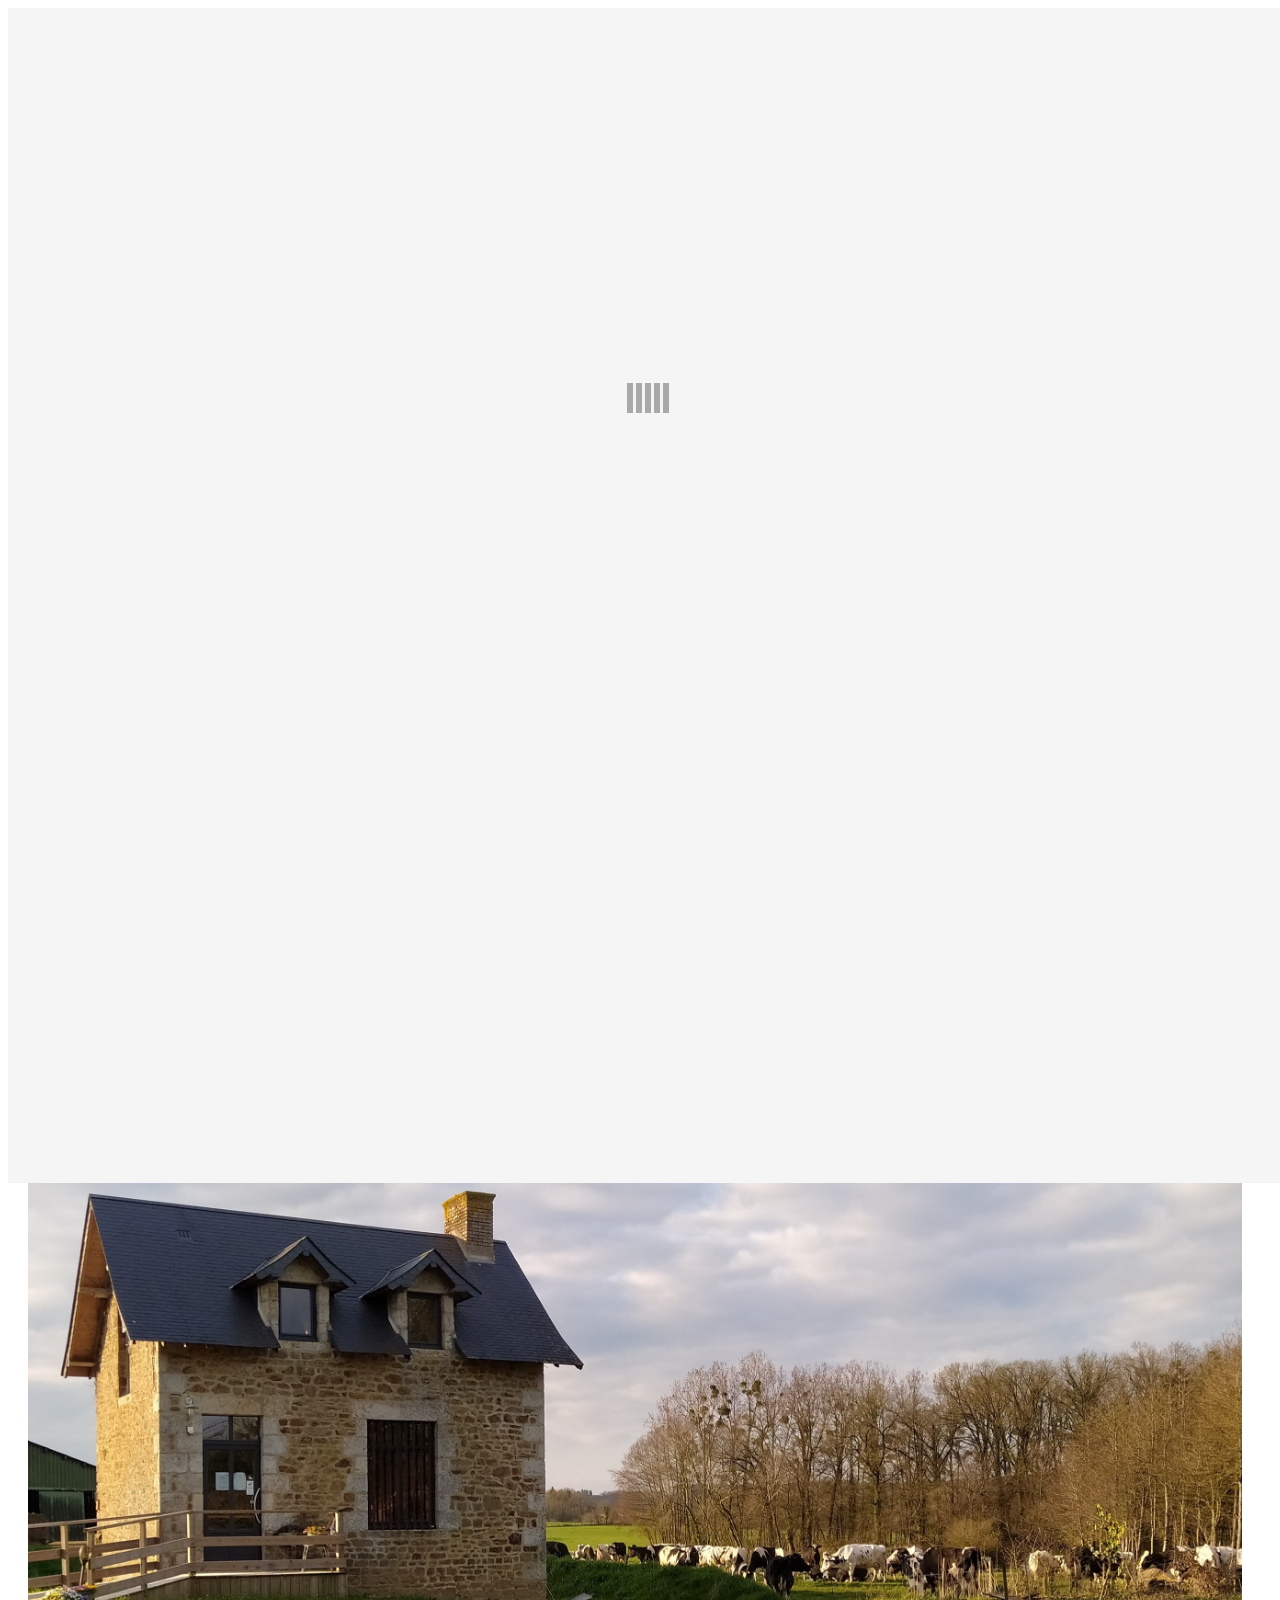
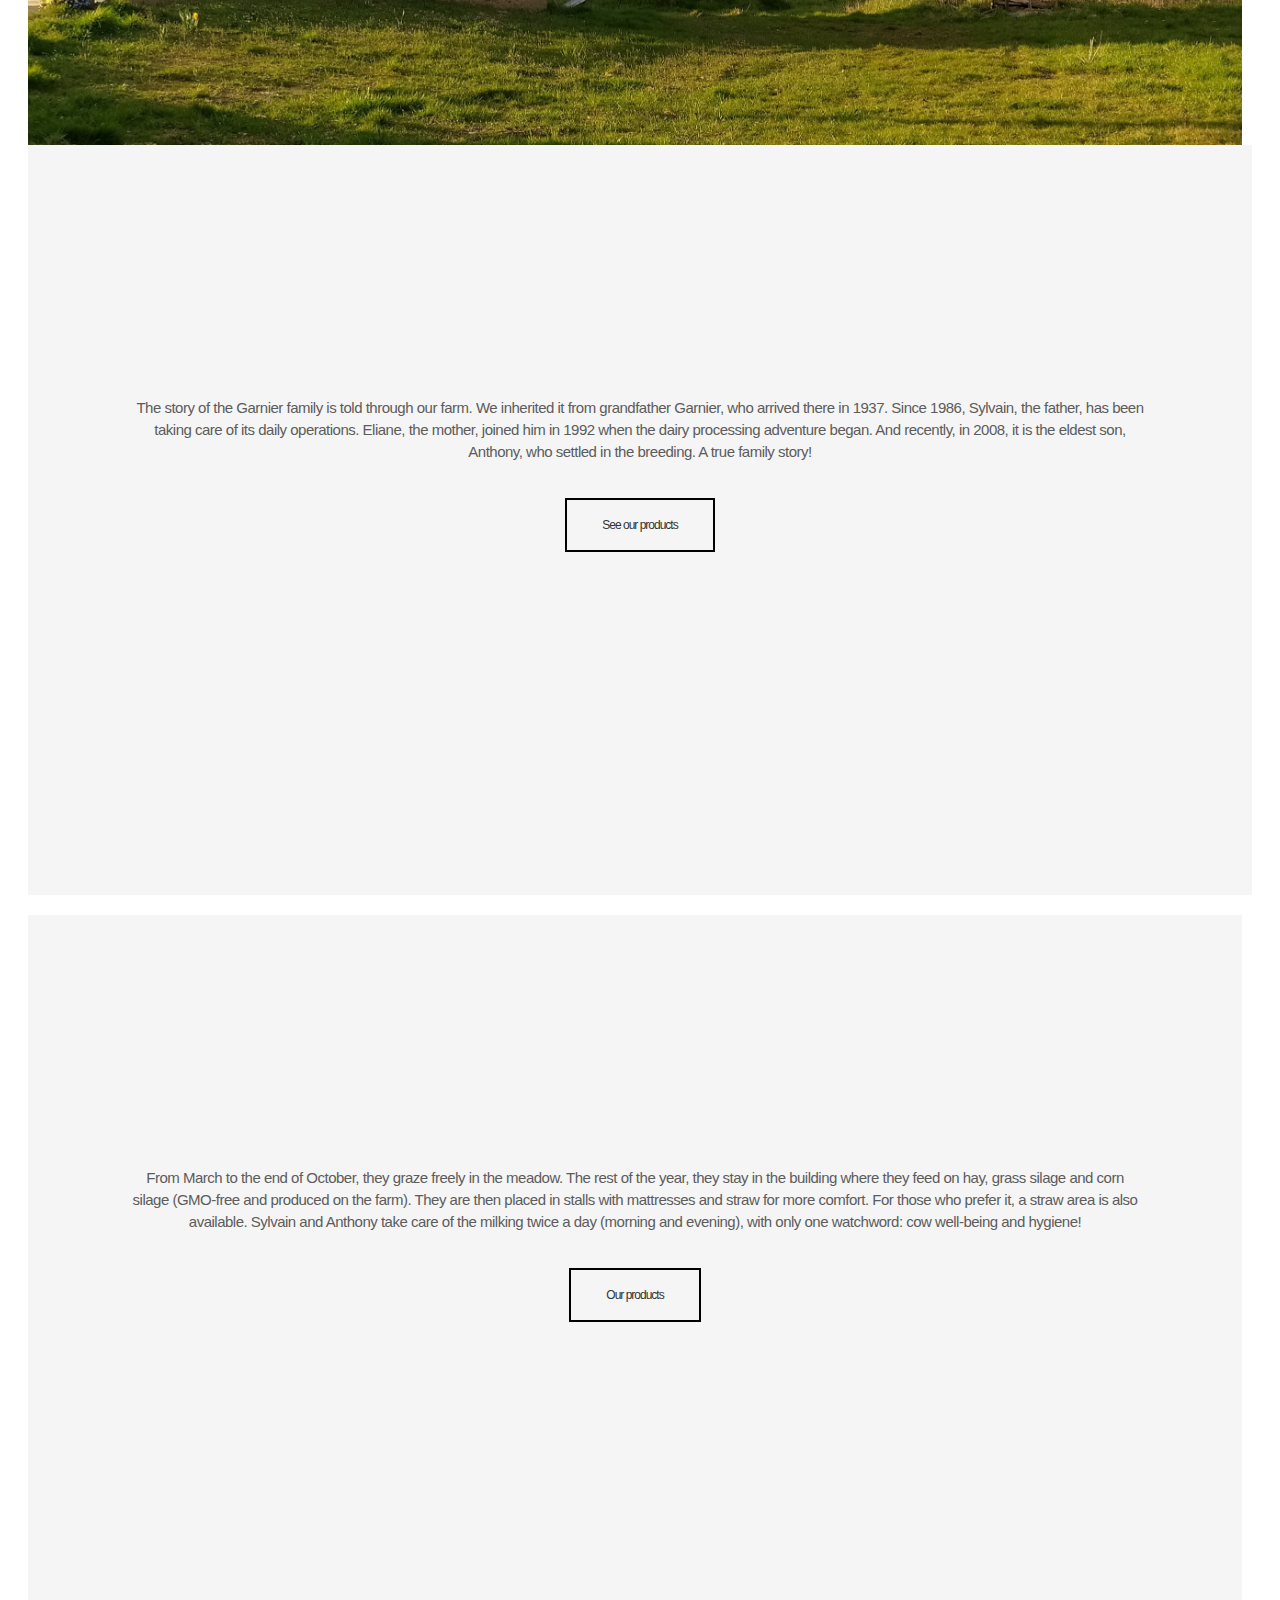
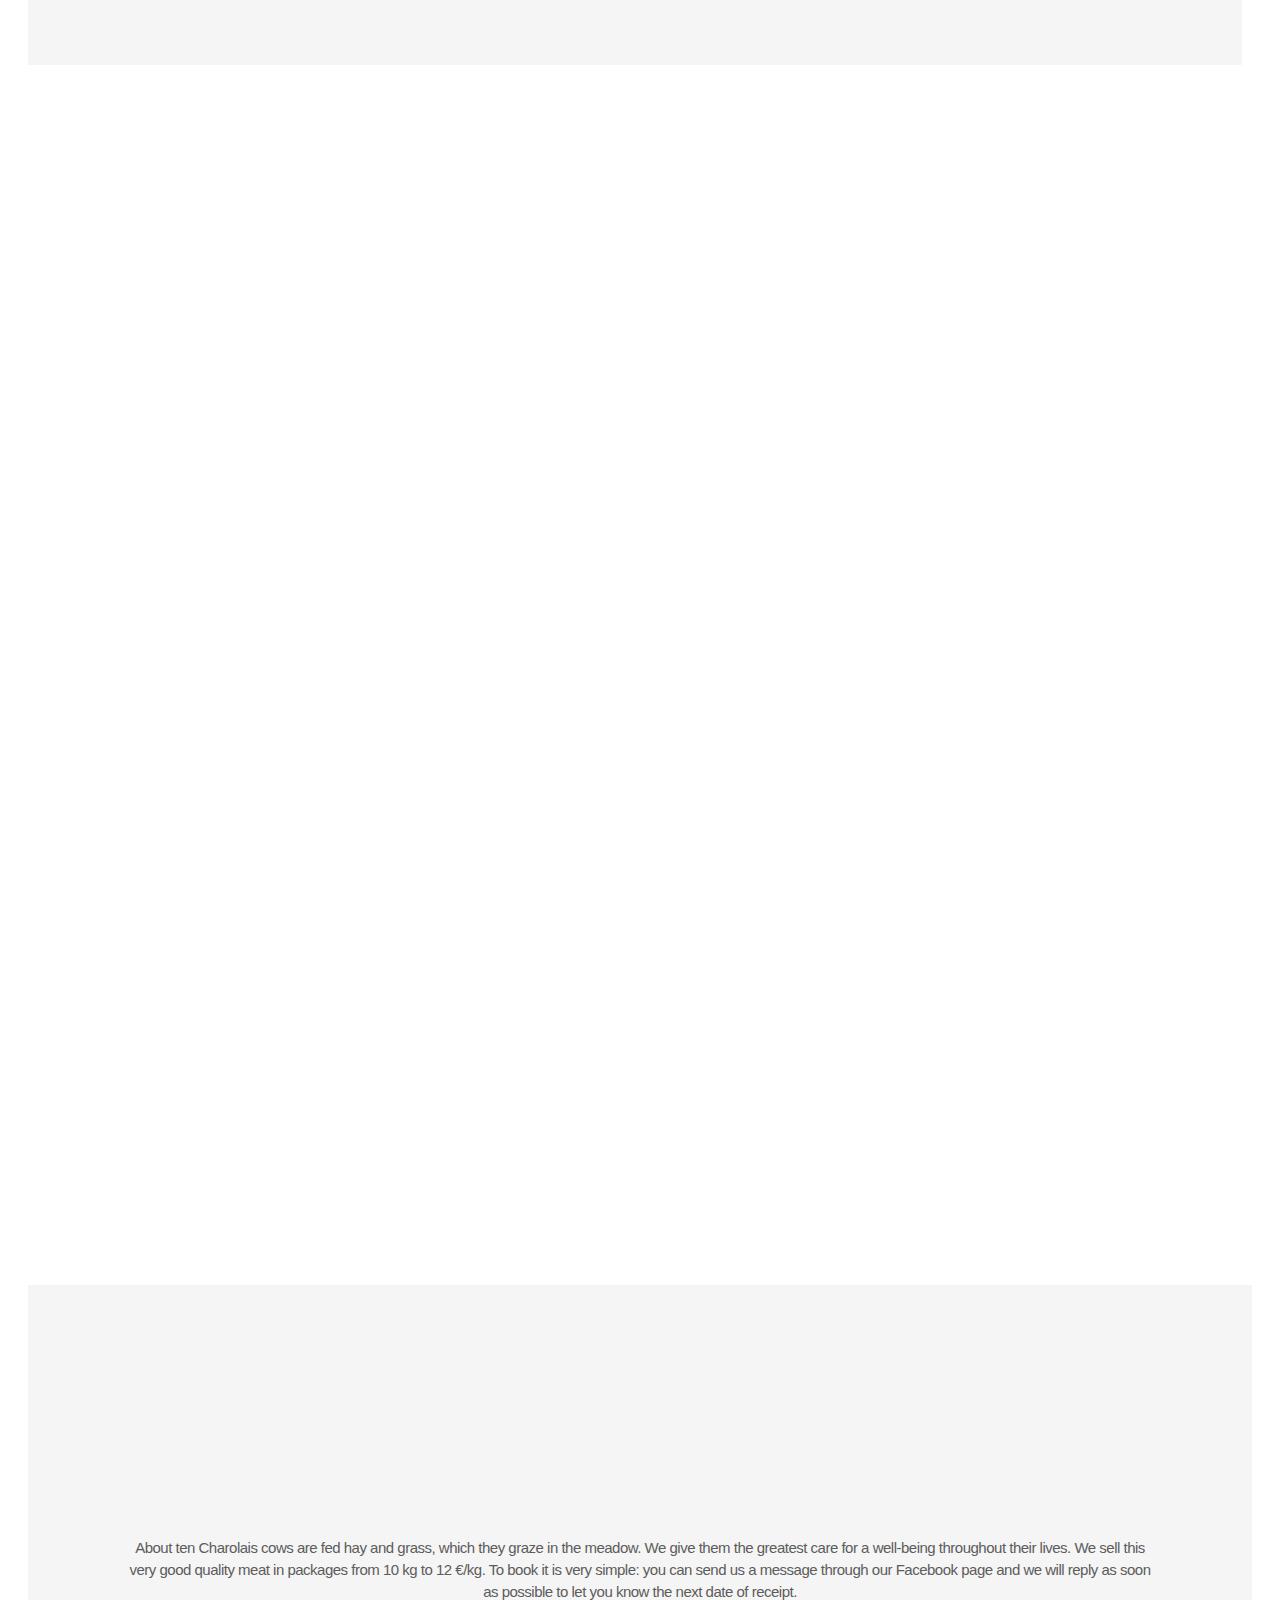
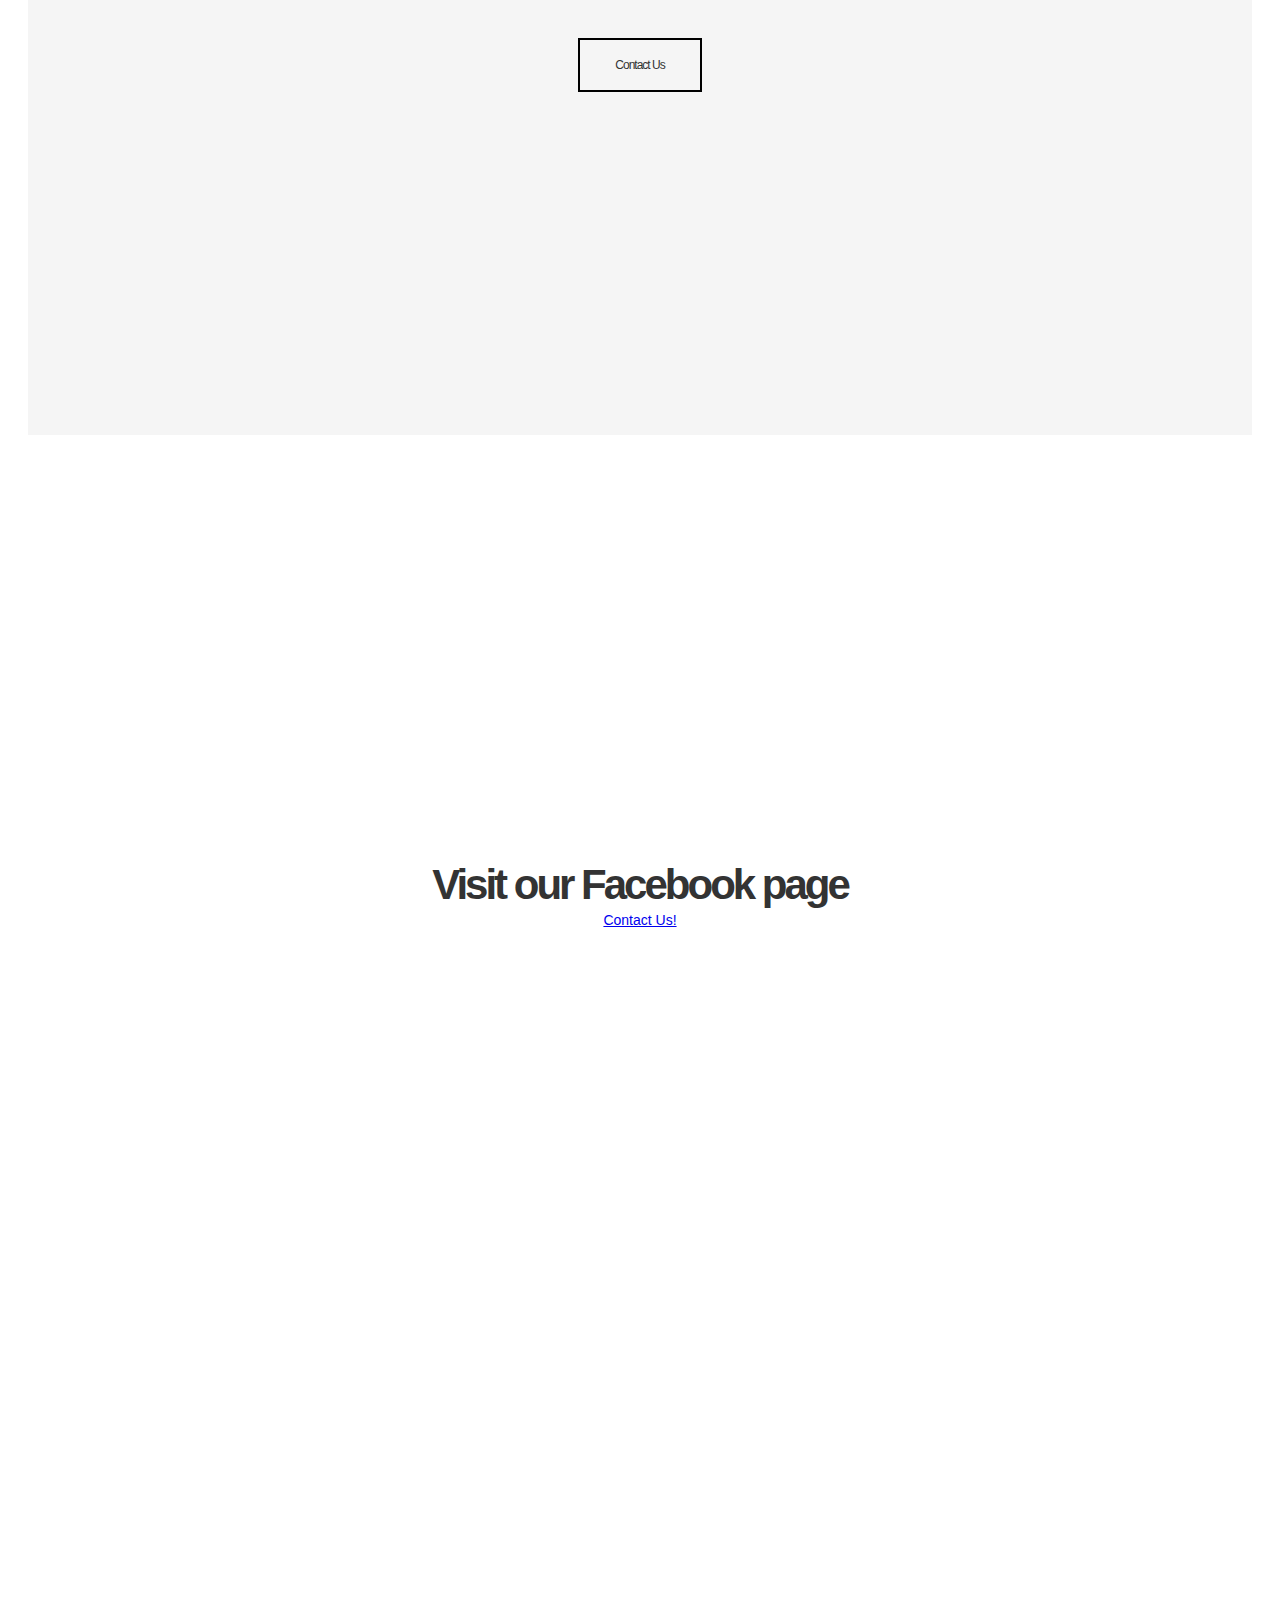
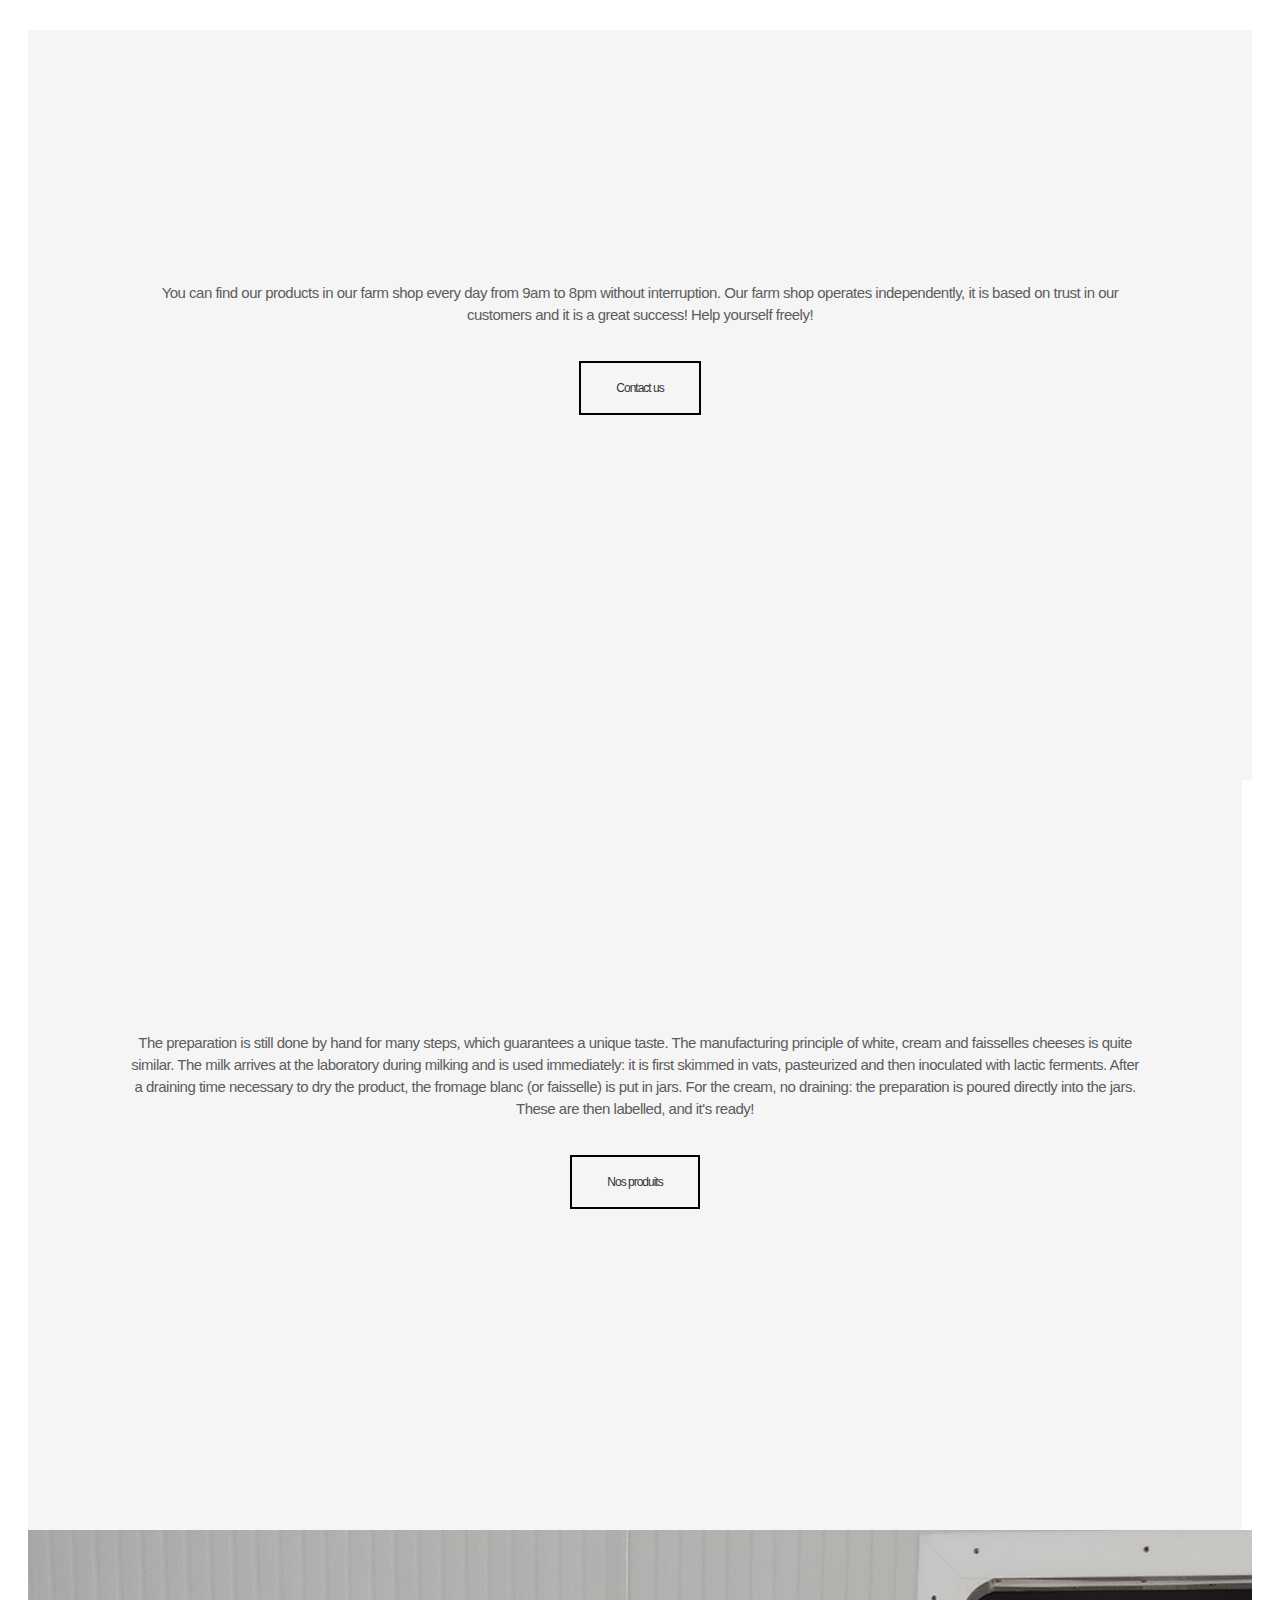
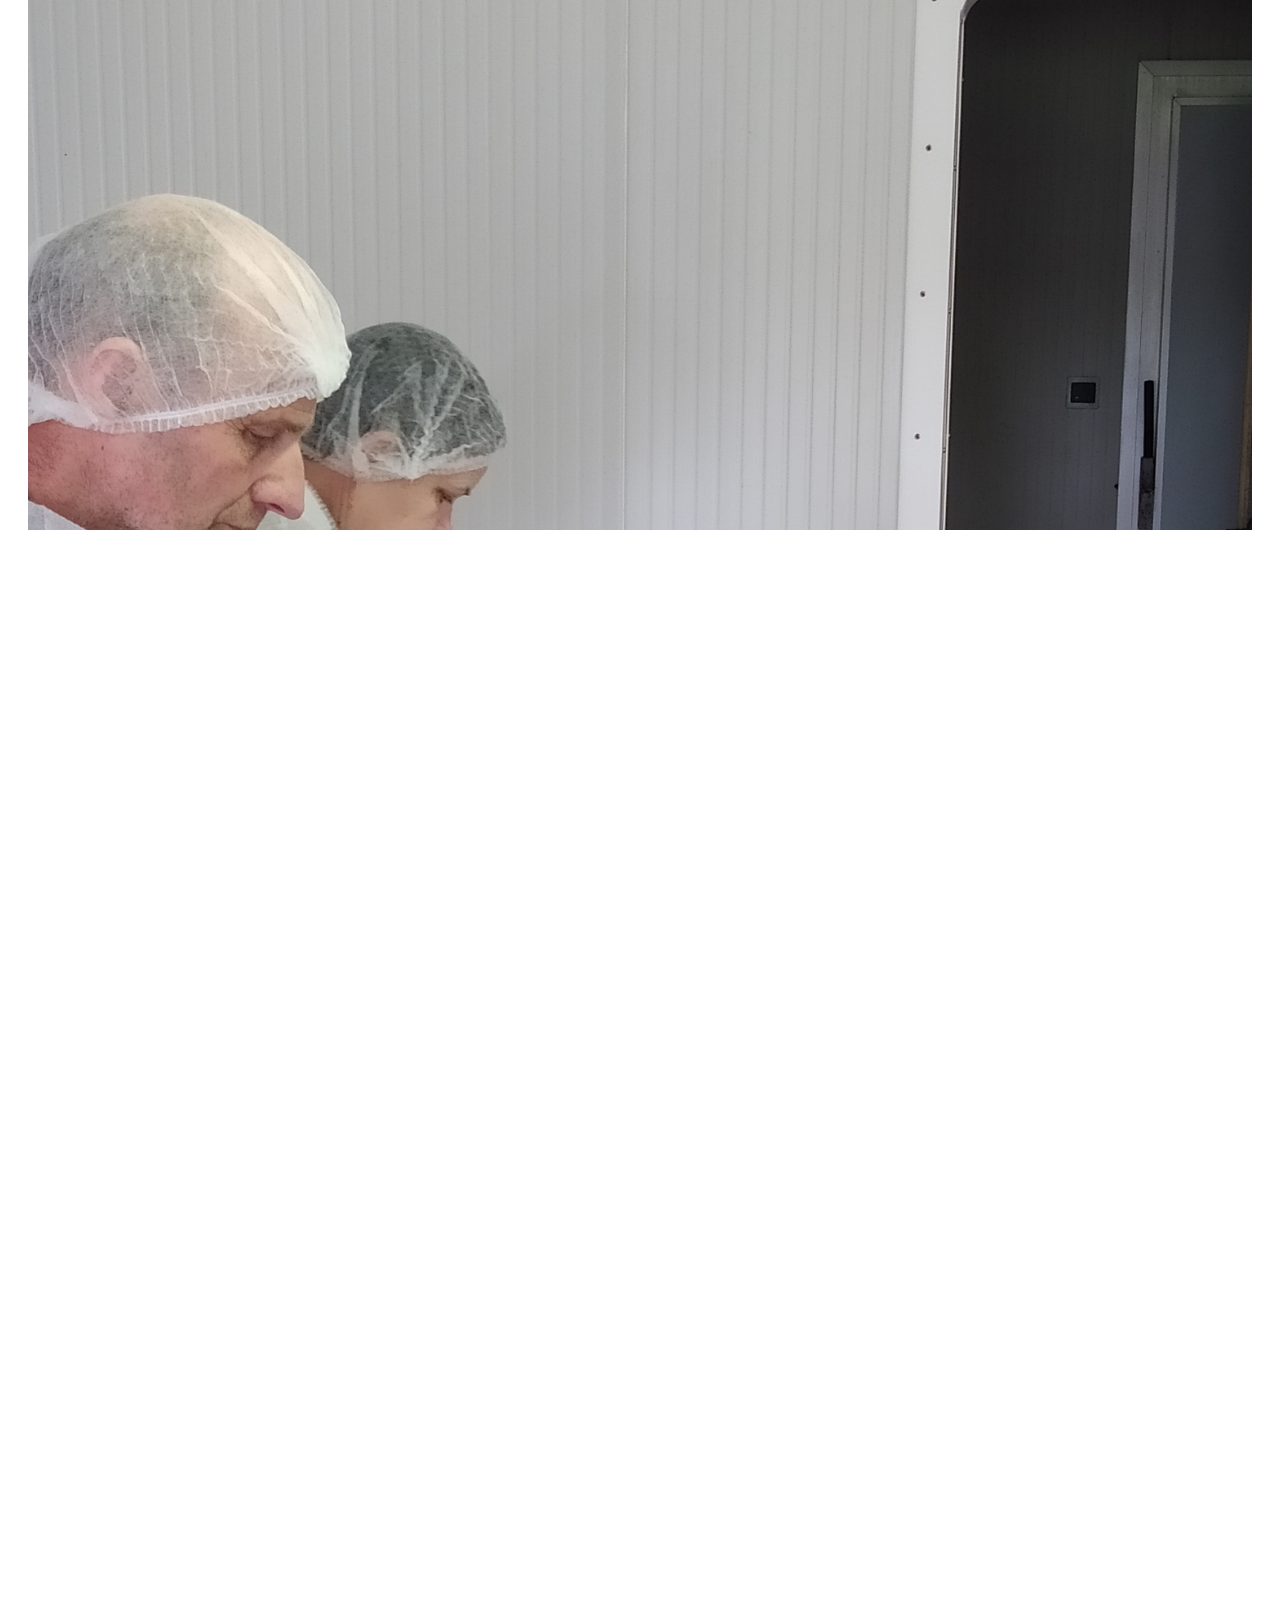
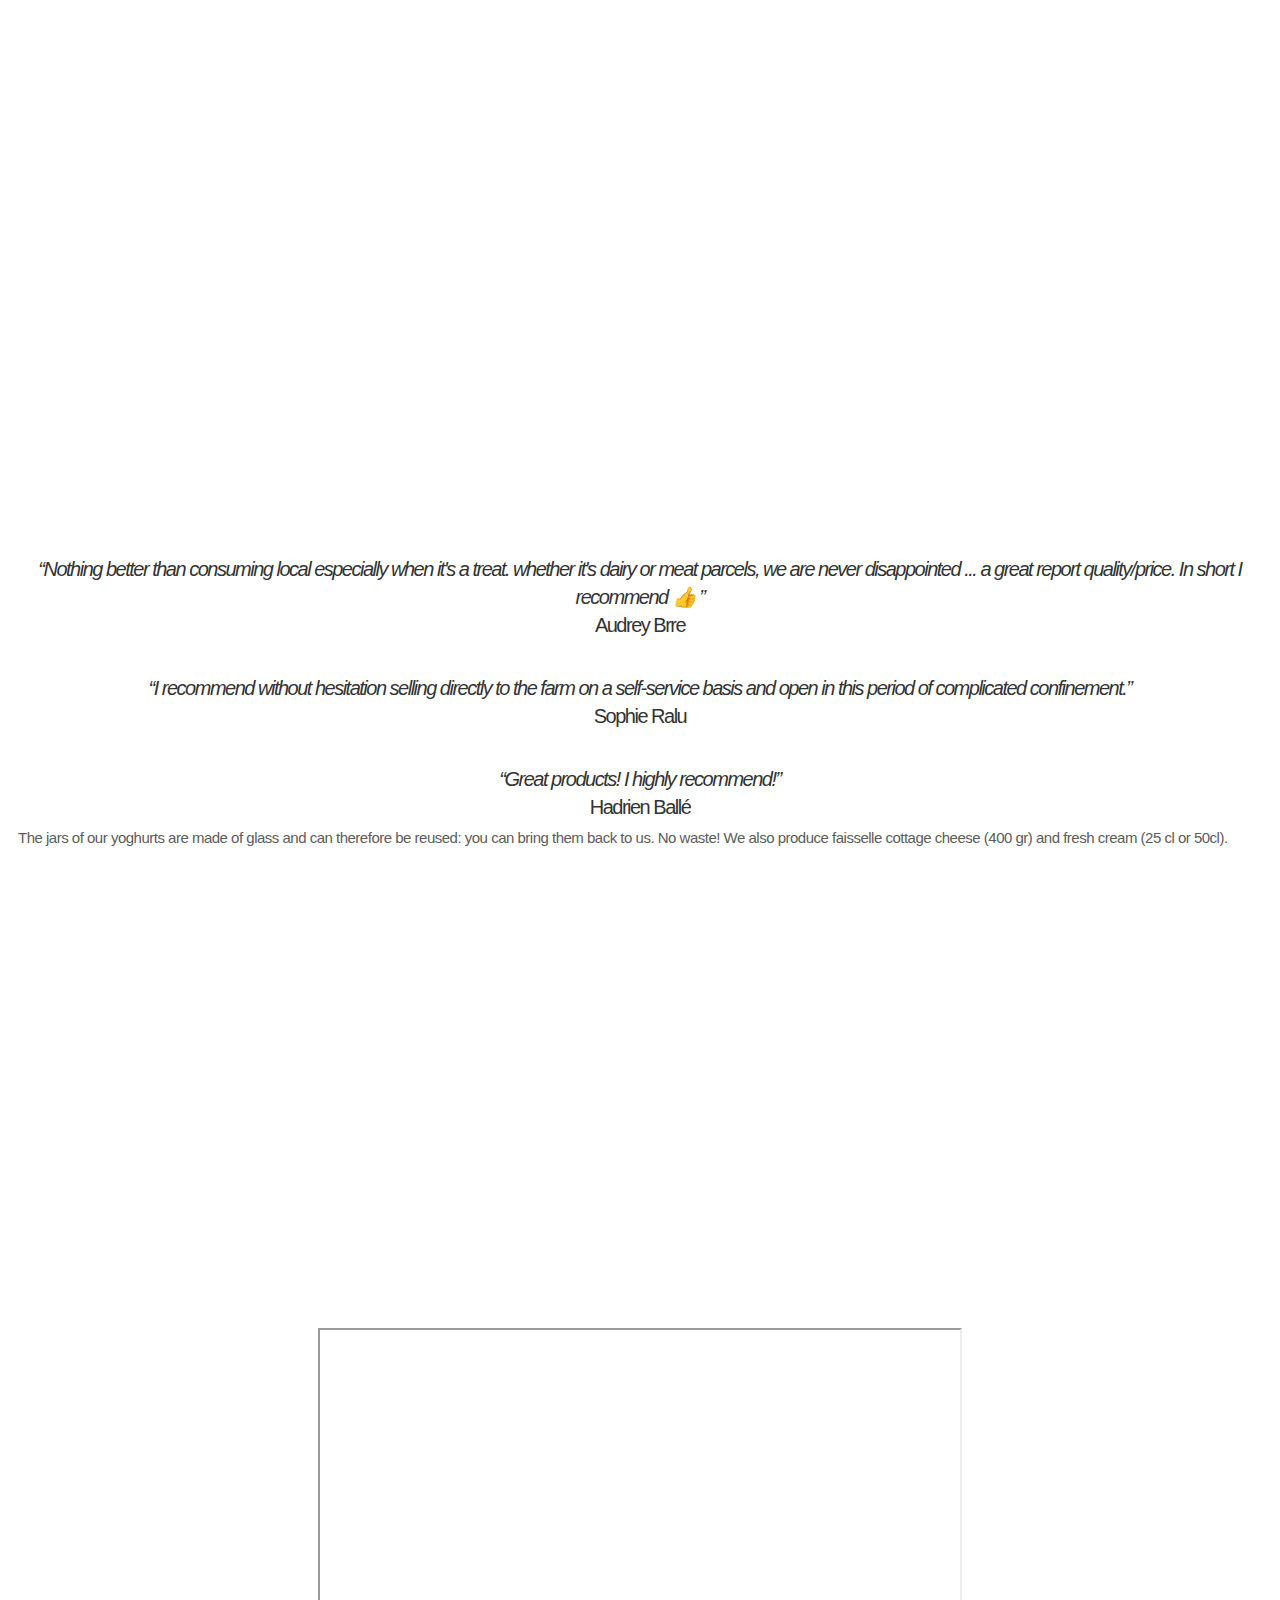
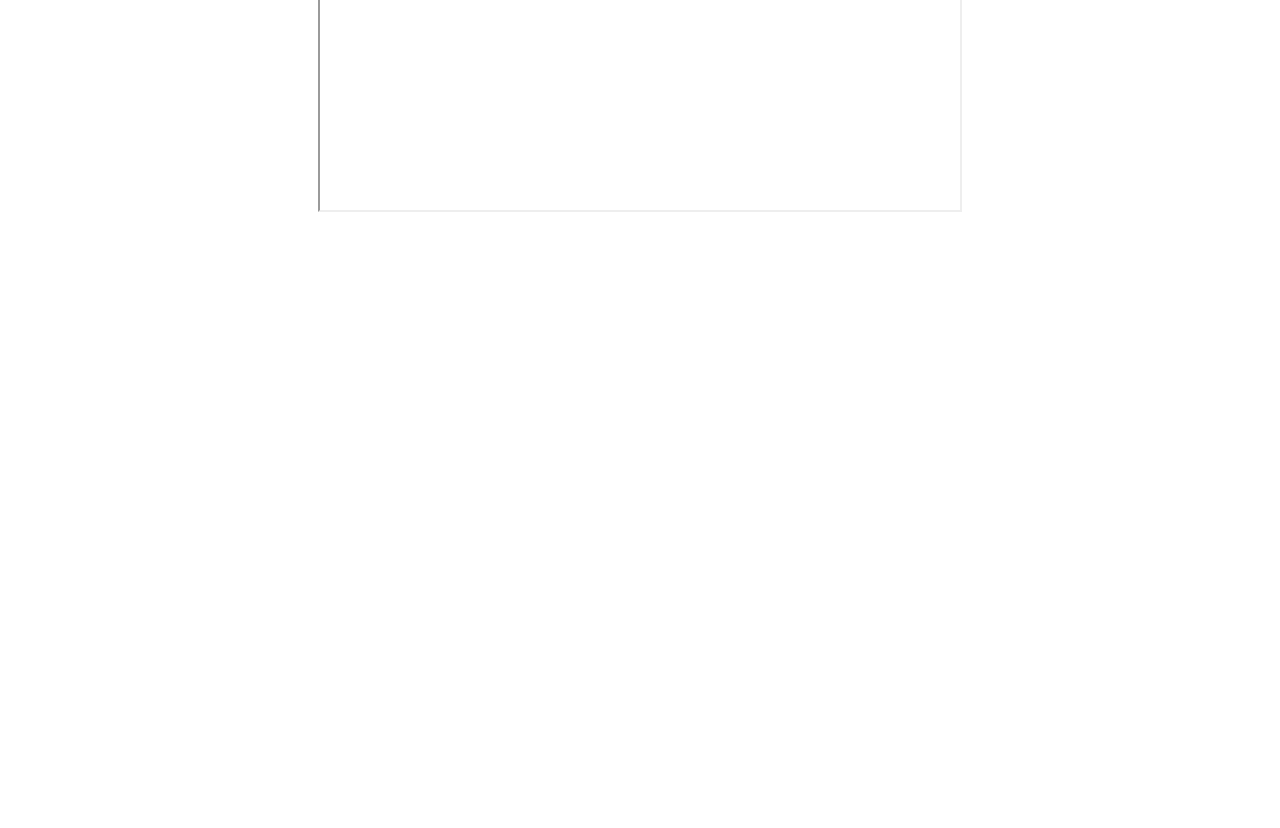
==== index2.html @ a6219fd5 "english" ====
<!DOCTYPE html>
<html data-wf-page="5c69830b80da2ae6216d1643" data-wf-site="5c69830b80da2a657e6d163e">
<head>
  <meta charset="utf-8">
  <title>La Ferme de la Bernudière</title>
  <meta content="La Ferme de la Bernudière" name="description">
  <meta content="La Ferme de la Bernudière" property="og:title">
  <meta content="La Ferme de la Bernudière" property="og:description">
  <meta content="La Ferme de la Bernudière" property="twitter:title">
  <meta content="La Ferme de la Bernudière" property="twitter:description">
  <meta property="og:type" content="website">
  <meta content="summary_large_image" name="twitter:card">
  <meta content="width=device-width, initial-scale=1" name="viewport">
  <link href="css/normalize.css" rel="stylesheet" type="text/css">
  <link href="css/webflow.css" rel="stylesheet" type="text/css">
  <link href="css/fermedelabernudiere.webflow.css" rel="stylesheet" type="text/css">
  <script src="https://ajax.googleapis.com/ajax/libs/webfont/1.6.26/webfont.js" type="text/javascript"></script>
  <script type="text/javascript">WebFont.load({  google: {    families: ["Montserrat:100,100italic,200,200italic,300,300italic,400,400italic,500,500italic,600,600italic,700,700italic,800,800italic,900,900italic","Vollkorn:400,400italic,700,700italic","Source Sans Pro:200,200italic,300,300italic,regular,italic,600,600italic,700,700italic,900,900italic"]  }});</script>
  <!-- [if lt IE 9]><script src="https://cdnjs.cloudflare.com/ajax/libs/html5shiv/3.7.3/html5shiv.min.js" type="text/javascript"></script><![endif] -->
  <script type="text/javascript">!function(o,c){var n=c.documentElement,t=" w-mod-";n.className+=t+"js",("ontouchstart"in o||o.DocumentTouch&&c instanceof DocumentTouch)&&(n.className+=t+"touch")}(window,document);</script>
  <link href="images/favicon.png" rel="shortcut icon" type="image/x-icon">
  <link href="images/webclip.png" rel="apple-touch-icon">
  <style>
.spinner {
  margin: 100px auto;
  width: 50px;
  height: 30px;
  text-align: center;
  font-size: 10px;
}
.spinner > div {
  background-color: #a9a9a9;
  height: 100%;
  width: 6px;
  display: inline-block;
  -webkit-animation: stretchdelay 1.2s infinite ease-in-out;
  animation: stretchdelay 1.2s infinite ease-in-out;
}
.spinner .rect2 {
  -webkit-animation-delay: -1.1s;
  animation-delay: -1.1s;
}
.spinner .rect3 {
  -webkit-animation-delay: -1.0s;
  animation-delay: -1.0s;
}
.spinner .rect4 {
  -webkit-animation-delay: -0.9s;
  animation-delay: -0.9s;
}
.spinner .rect5 {
  -webkit-animation-delay: -0.8s;
  animation-delay: -0.8s;
}
@-webkit-keyframes stretchdelay {
  0%, 40%, 100% { -webkit-transform: scaleY(0.4) }
  20% { -webkit-transform: scaleY(1.0) }
}
@keyframes stretchdelay {
  0%, 40%, 100% {
    transform: scaleY(0.4);
    -webkit-transform: scaleY(0.4);
  }  20% {
    transform: scaleY(1.0);
    -webkit-transform: scaleY(1.0);
  }
}
</style>
</head>
<body>
  <div data-ix="preloader-fade-out" class="preloader">
    <div class="w-embed">
      <div class="spinner">
        <div class="rect1"></div>
        <div class="rect2"></div>
        <div class="rect3"></div>
        <div class="rect4"></div>
        <div class="rect5"></div>
      </div>
    </div>
  </div>
  <div data-collapse="medium" data-animation="over-right" data-duration="600" data-doc-height="1" role="banner" class="navbar w-nav">
    <div class="nav-container w-container"><a href="#" class="brand w-nav-brand"><img src="images/logo.png" width="100" alt="" class="brand-image"></a>
      <nav role="navigation" class="nav-menu w-nav-menu"><img src="images/logo.png" width="100" alt="" class="mobile-logo w-hidden-main"><a href="#head" class="nav-link w-nav-link">Home</a><a href="#about" class="nav-link w-nav-link">Our history</a><a href="#troupeaux" class="nav-link w-nav-link">Our cows</a><a href="#portfolio" class="nav-link w-nav-link">Our products</a><a href="#services" class="nav-link w-nav-link">Milk processing</a><a href="#contact" class="nav-link w-nav-link">Contact us</a><a href="index.html" class="nav-link w-nav-link" style="text-align: right;"><img style="width: 35%" src="images/uk.png" alt=""></a></nav>
      <div class="menu-button w-nav-button">
        <div class="nav-icon w-icon-nav-menu"></div>
      </div>
    </div>
  </div>
  <header id="head" data-ix="page-load-fade-in" class="header">
    <div data-animation="cross" data-duration="600" data-infinite="1" data-delay="5000" data-autoplay="1" class="slider w-slider">
      <div class="mask w-slider-mask">
        <!-- <div class="slide-1 w-slide">
          <div class="slide-container">
            <h1>La Ferme de la Bernudière<br></h1>
          </div>
        </div> -->
        <div class="slide-2 w-slide">
          <div class="slide-container">
            <h1>La Ferme de la Bernudière</h1>

          </div>
        </div>
        <div class="slide-3 w-slide">
          <div class="slide-container">
            <h1>La Ferme de la Bernudière</h1>

          </div>
        </div>
        <div class="slide-4 w-slide">
          <div class="slide-container">
            <h1>La Ferme de la Bernudière</h1>
          </div>
        </div>
      </div>
      <div class="left-arrow w-hidden-medium w-hidden-small w-hidden-tiny w-slider-arrow-left">
        <div class="left-icon w-icon-slider-left"></div>
      </div>
      <div class="right-arrow w-hidden-medium w-hidden-small w-hidden-tiny w-slider-arrow-right">
        <div class="right-icon w-icon-slider-right"></div>
      </div>
      <div class="slide-nav w-slider-nav w-round"></div>
    </div>
  </header>
  <section id="about" class="about">
    <div class="row w-row">
      <div class="left-column w-hidden-small w-hidden-tiny w-col w-col-6">
        <div class="about-photo w-hidden-small w-hidden-tiny"></div>
      </div>
      <div class="right-column w-col w-col-6">
        <div class="grey-box">
          <h2 data-ix="title-slide-in-1">Our farm</h2>
          <h5 data-ix="title-slide-in-2">Our history</h5>
          <p>The story of the Garnier family is told through our farm. We inherited it from grandfather Garnier, who arrived there in 1937. Since 1986, Sylvain, the father, has been taking care of its daily operations. Eliane, the mother, joined him in 1992 when the dairy processing adventure began. And recently, in 2008, it is the eldest son, Anthony, who settled in the breeding. A true family story!</p><a href="#portfolio" class="button">See our products</a></div>
      </div>
    </div>
    <section id="troupeaux">
    <div class="row w-row">
      <div class="left-column w-col w-col-6">
        <div class="grey-box">
          <h2 data-ix="title-slide-in-1">Our Milk Cows</h2>
          <h5 data-ix="title-slide-in-2">The herd is made up of 85 Prim'Holstein dairy cows (and a few crossbreeds from Normandy and Montbéliardes).</h5>
          <p>From March to the end of October, they graze freely in the meadow. The rest of the year, they stay in the building where they feed on hay, grass silage and corn silage (GMO-free and produced on the farm). They are then placed in stalls with mattresses and straw for more comfort. For those who prefer it, a straw area is also available. Sylvain and Anthony take care of the milking twice a day (morning and evening), with only one watchword: cow well-being and hygiene!</p><a href="#portfolio" class="button">Our products</a></div>
      </div>
      <div class="right-column w-col w-col-6">
        <div class="about-photo-1"></div>
      </div>
    </div>
    <div class="row w-row">
      <div class="left-column w-col w-col-6">
        <div class="about-photo-2"></div>
      </div>
      <div class="right-column w-col w-col-6">
        <div class="grey-box">
          <h2 data-ix="title-slide-in-1">Our suckling cows</h2>
          <h5 data-ix="title-slide-in-2">About ten Charolais cows</h5>
          <p>About ten Charolais cows are fed hay and grass, which they graze in the meadow. We give them the greatest care for a well-being throughout their lives. We sell this very good quality meat in packages from 10 kg to 12 €/kg. To book it is very simple: you can send us a message through our Facebook page and we will reply as soon as possible to let you know the next date of receipt.</p><a href="https://www.facebook.com/Ferme-de-la-Bernudi%C3%A8re-108455027465143/" target="_blanks" class="button">Contact Us</a></div>
      </div>
    </div>
    </section>
  </section>
  <div data-ix="fade-in-on-scroll" class="break---numbers">
    <div class="w-row">
      <div class="column w-hidden-small w-hidden-tiny w-col w-col-2 w-col-small-6 w-col-tiny-6"></div>
      <div class="w-col w-col-4 w-col-small-6 w-col-tiny-6" style="left: 10%;">
        <h2>85</h2>
        <h3>🐮 Milk Cows</h3>
      </div>
      <div class="w-col w-col-4 w-col-small-6 w-col-tiny-6" style="left: 10%;">
        <h2>10</h2>
        <h3>🐂 suckling cows</h3>
      </div>
      <div class="column w-hidden-small w-hidden-tiny w-col w-col-2 w-col-small-6 w-col-tiny-6"></div>
    </div>
  </div>
  <section id="call-to-action" class="call-to-action">
    <div class="centered-container w-container">
      <h2>Visit our Facebook page</h2>
      <a href="https://www.facebook.com/Ferme-de-la-Bernudi%C3%A8re-108455027465143/" class="w-button" target="_blank">Contact Us!</a></div>
  </section>
  <section id="services" class="services">
    <div class="row w-row">
      <div class="left-column w-col w-col-6">
        <div class="services-photo"></div>
      </div>
      <div class="right-column w-col w-col-6">
        <div class="grey-box">
          <h2 data-ix="title-slide-in-1">Our store</h2>
          <h5 data-ix="title-slide-in-2">Self-service!</h5>
          <p>You can find our products in our farm shop every day from 9am to 8pm without interruption. Our farm shop operates independently, it is based on trust in our customers and it is a great success! Help yourself freely!</p><a href="#contact" class="button">Contact us</a></div>
      </div>
      <div class="row w-row">
      <div class="left-column w-col w-col-6">
        <div class="grey-box">
          <h2 data-ix="title-slide-in-1">Milk processing</h2>
          <h5 data-ix="title-slide-in-2">In an artisanal way</h5>
          <p>The preparation is still done by hand for many steps, which guarantees a unique taste.
The manufacturing principle of white, cream and faisselles cheeses is quite similar. The milk arrives at the laboratory during milking and is used immediately: it is first skimmed in vats, pasteurized and then inoculated with lactic ferments. After a draining time necessary to dry the product, the fromage blanc (or faisselle) is put in jars. For the cream, no draining: the preparation is poured directly into the jars. These are then labelled, and it's ready!
</p><a href="#portfolio" class="button">Nos produits</a></div>
      </div>
      <div class="right-column w-col w-col-6">
        <div class="about-photo-3"></div>
      </div>
    </div>
    </div>
    <h2 data-ix="title-slide-in-1" class="heading-2">Why us?<br>‍</h2>
    <div class="row w-row">
      <div class="left-column w-col w-col-4">
        <div data-ix="services-slide-up-1" class="services-1"><img src="images/family.svg" width="100" alt="">
          <h2>Family business</h2>
          <p style="font-size: 20px">Four generations of the Garnier family have succeeded each other since 1937.</p>
        </div>
      </div>
      <div class="column w-col w-col-4">
        <div data-ix="services-slide-up-2" class="services-2"><img src="images/shop.svg" width="100" alt="">
          <h2>Local products</h2>
          <p style="font-size: 20px">Our products are available in our farm shop, our markets (Flers and Alençon) and the local supermarkets (60 km away).</p>
        </div>
      </div>
      <div class="right-column w-col w-col-4">
        <div data-ix="services-slide-up-3" class="services-3"><img src="images/plant.svg" width="100" alt="">
          <h2>Cows fed GMO-free feed</h2>
          <p style="font-size: 20px"> Our cows are fed as much as possible with products from the farm (pasture, hay, silage), all guaranteed GMO-free.</p>
        </div>
      </div>
    </div>
  </section>
  <div class="break---quotes">
    <h2 data-ix="title-slide-in-1">What our customers say</h2>
    <div data-animation="cross" data-duration="750" data-infinite="1" data-delay="4000" data-autoplay="1" class="quote-slider w-slider">
      <div class="w-slider-mask">
        <div class="quote-1 w-slide">
          <p class="quote-text"><em>“Nothing better than consuming local especially when it's a treat.
whether it's dairy or meat parcels, we are never disappointed ... a great report
quality/price. In short I recommend 👍 ”</em><br>Audrey Brre</p>
        </div>
        <div class="quote-2 w-slide">
          <p class="quote-text"><em>“I recommend without hesitation selling directly to the farm on a self-service basis and open in this period of complicated confinement.”</em><br>Sophie Ralu</p>
        </div>
        <div class="quote-2 w-slide">
          <p class="quote-text"><em>“Great products! I highly recommend!”</em><br>Hadrien Ballé</p>
        </div>
      </div>
    </div>
  </div>
  <section id="portfolio" class="portfolio">
    <div class="row w-row">
      <div class="w-col w-col-3 w-col-small-6 w-col-tiny-6">
        <h2 data-ix="title-slide-in-1" >Our Products</h2>
        <h5 data-ix="title-slide-in-2">We produce plain yoghurts with a wide variety of flavours (blueberry, lemon, vanilla, raspberry... a choice for all gourmets!).</h5>
        <p class="w-hidden-medium w-hidden-small w-hidden-tiny"> The jars of our yoghurts are made of glass and can therefore be reused: you can bring them back to us. No waste!
We also produce faisselle cottage cheese (400 gr) and fresh cream (25 cl or 50cl).
</p>
      </div>
      <div class="portfolio-column w-col w-col-3 w-col-small-6 w-col-tiny-6">
        <a href="#" class="portfolio-lightbox w-inline-block w-lightbox">
          <div class="portfolio-hover-colour">
            <div class="colour">
              <div class="portfolio-inner">
                <p>Fromage<span class="white"><br xmlns="http://www.w3.org/1999/xhtml">Description </span></p>
              </div>
            </div>
          </div><img src="images/port1-small.jpg" alt="" class="portfolio-thumbnail">
          <script type="application/json" class="w-json">{
 "group": "Portfolio",
  "items": [
    {
      "width": 320,
      "caption": "",
      "height": 240,
      "fileName": "port1.jpg",
      "origFileName": "port1.jpg",
      "url": "images/port1.jpg",
      "_id": "5ec413a17c4e78177a12f323",
      "type": "image",
      "fileSize": 17298
    }
  ]
}</script>
        </a>
      </div>
      <div class="portfolio-column w-col w-col-3 w-col-small-6 w-col-tiny-6">
        <a href="#" class="portfolio-lightbox w-inline-block w-lightbox">
          <div class="portfolio-hover-colour">
            <div class="colour">
              <div class="portfolio-inner">
                <p><span class="white">Produit<br xmlns="http://www.w3.org/1999/xhtml">Description</span></p>
              </div>
            </div>
          </div><img src="images/port7-small.jpg" alt="" class="portfolio-thumbnail">
          <script type="application/json" class="w-json">{
  "group": "Portfolio",
  "items": [
    {
      "width": 320,
      "caption": "",
      "height": 240,
      "fileName": "port2.jpg",
      "origFileName": "port2.jpg",
      "url": "images/port2.jpg",
      "_id": "5ec413a17c4e78177a12f323",
      "type": "image",
      "fileSize": 17298
    }
  ]
}</script>
        </a>
      </div>
      <div class="portfolio-column w-col w-col-3 w-col-small-6 w-col-tiny-6">
        <a href="#" class="portfolio-lightbox w-inline-block w-lightbox">
          <div class="portfolio-hover-colour">
            <div class="colour">
              <div class="portfolio-inner">
                <p><span class="white">Produit<br xmlns="http://www.w3.org/1999/xhtml">Description</span></p>
              </div>
            </div>
          </div><img src="images/port3-small.jpg" alt="" class="portfolio-thumbnail">
          <script type="application/json" class="w-json">{
  "items": [
    {
      "guid": "552aad0d416f90126f4e859a",
      "url": "images/port3.jpg",
      "fileName": "5c69830b80da2a17b76d1671_port3.jpg",
      "origFileName": "port3.jpg",
      "width": 1600,
      "height": 1067,
      "size": 180186,
      "type": "image"
    }
  ],
  "group": "Portfolio"
}</script>
        </a>
      </div>
    </div>
    <div class="row w-row">
      <div class="portfolio-column w-col w-col-3 w-col-small-6 w-col-tiny-6">
        <a href="#" class="portfolio-lightbox w-inline-block w-lightbox">
          <div class="portfolio-hover-colour">
            <div class="colour">
              <div class="portfolio-inner">
                <p><span class="white">Produit<br xmlns="http://www.w3.org/1999/xhtml">Description</span></p>
              </div>
            </div>
          </div><img src="images/port4-small.jpg" alt="" class="portfolio-thumbnail">
          <script type="application/json" class="w-json">{
  "items": [
    {
      "guid": "552b90f8a2ec8d8276bfb9dc",
      "url": "images/port4.jpg",
      "fileName": "5c69830b80da2a167b6d1673_port4.jpg",
      "origFileName": "port4.jpg",
      "width": 1600,
      "height": 1057,
      "size": 296927,
      "type": "image"
    }
  ],
  "group": "Portfolio"
}</script>
        </a>
      </div>
      <div class="portfolio-column w-col w-col-3 w-col-small-6 w-col-tiny-6">
        <a href="#" class="portfolio-lightbox w-inline-block w-lightbox">
          <div class="portfolio-hover-colour">
            <div class="colour">
              <div class="portfolio-inner">
                <p><span class="white">Produit<br xmlns="http://www.w3.org/1999/xhtml">Description</span></p>
              </div>
            </div>
          </div><img src="images/port5-small.jpg" alt="" class="portfolio-thumbnail">
          <script type="application/json" class="w-json">{
  "items": [
    {
      "guid": "552b910bede1286e5f007d0c",
      "url": "images/port5.jpg",
      "fileName": "5c69830b80da2ab5156d1675_port5.jpg",
      "origFileName": "port5.jpg",
      "width": 1600,
      "height": 1067,
      "size": 293468,
      "type": "image"
    }
  ],
  "group": "Portfolio"
}</script>
        </a>
      </div>
      <div class="portfolio-column w-col w-col-3 w-col-small-6 w-col-tiny-6">
        <a href="#" class="portfolio-lightbox w-inline-block w-lightbox">
          <div class="portfolio-hover-colour">
            <div class="colour">
              <div class="portfolio-inner">
                <p><span class="white">Produit<br xmlns="http://www.w3.org/1999/xhtml">Description</span></p>
              </div>
            </div>
          </div><img src="images/port6-small.jpg" alt="" class="portfolio-thumbnail">
          <script type="application/json" class="w-json">{
  "items": [
    {
      "guid": "552b9120a2ec8d8276bfb9e1",
      "url": "images/port6.jpg",
      "fileName": "5c69830b80da2a3da66d1677_port6.jpg",
      "origFileName": "port6.jpg",
      "width": 1600,
      "height": 1067,
      "size": 221008,
      "type": "image"
    }
  ],
  "group": "Portfolio"
}</script>
        </a>
      </div>
      <div class="portfolio-column w-col w-col-3 w-col-small-6 w-col-tiny-6">
        <a href="#" class="portfolio-lightbox w-inline-block w-lightbox">
          <div class="portfolio-hover-colour">
            <div class="colour">
              <div class="portfolio-inner">
                <p><span class="white">Produit<br xmlns="http://www.w3.org/1999/xhtml">Description</span></p>
              </div>
            </div>
          </div><img src="images/port4-small.jpg" alt="" class="portfolio-thumbnail">
          <script type="application/json" class="w-json">{
  "items": [
    {
      "guid": "552b9133ede1286e5f007d13",
      "url": "images/port7.jpg",
      "fileName": "5c69830b80da2a63ff6d1679_port7.jpg",
      "origFileName": "port7.jpg",
      "width": 1600,
      "height": 1067,
      "size": 252262,
      "type": "image"
    }
  ],
  "group": "Portfolio"
}</script>
        </a>
      </div>
    </div>
  </section>
  <section id="contact" class="contact">
    <div class="w-row">
      <div class="column w-hidden-small w-hidden-tiny w-col w-col-3"></div>
      <div class="w-col w-col-6">
        <h2 data-ix="title-slide-in-1">Where to find our products</h2>
        <h5 data-ix="title-slide-in-2">Find us on the markets: </h5>
        <i><h3 data-ix="title-slide-in-2">Alençon on Thursday and Saturday morning</h3></i>
        <i><h3 data-ix="title-slide-in-2">Flers on Saturday morning</h3></i>
        <h5 data-ix="title-slide-in-2"> ❤️: The markets 💛: Our partners 💙: Our shop</h5>
        <div class="w-widget w-widget-facebook"><iframe src="https://www.google.com/maps/d/u/2/embed?mid=1dB628XDfkKSrScQ5r_3xnUgco1XAOTjI" width="640" height="480"></iframe></div>
      </div>
      <div class="column w-hidden-small w-hidden-tiny w-col w-col-3"></div>
    </div>
  </section>
  <footer data-ix="fade-in-on-scroll" id="footer" class="footer">
    <div class="footer-content">
      <div class="w-row">
        <div class="w-col w-col-3"><img style="width:200px;" src="images/logo.png" width="200" alt="" class="footer-logo"></div>
        <div class="w-col w-col-3">
          <h6>Menu</h6>
          <p class="footer-text"><a href="#about"class="footer-link">Notre histoire</a><br><a href="#troupeaux"class="footer-link">Nos troupeaux</a><br><a href="#portfolio" class="footer-link">Nos produits</a><br>Nous contacter</p>
        </div>
        <div class="w-col w-col-3">
          <h6>Adresse</h6>
          <p class="footer-text">la Bernudiere <br>Tessé-Froulay,<br>Normandie,<br>61410</p>
        </div>
      </div>
    </div>
  </footer>
  <script src="https://d3e54v103j8qbb.cloudfront.net/js/jquery-3.4.1.min.220afd743d.js?site=5c69830b80da2a657e6d163e" type="text/javascript" integrity="sha256-CSXorXvZcTkaix6Yvo6HppcZGetbYMGWSFlBw8HfCJo=" crossorigin="anonymous"></script>
  <script src="js/webflow.js" type="text/javascript"></script>
  <!-- [if lte IE 9]><script src="https://cdnjs.cloudflare.com/ajax/libs/placeholders/3.0.2/placeholders.min.js"></script><![endif] -->
</body>
</html>
---- css/fermedelabernudiere.webflow.css ----
body {
  height: 100%;
  font-family: Arial, 'Helvetica Neue', Helvetica, sans-serif;
  color: #333;
  font-size: 14px;
  line-height: 20px;
}

h1 {
  margin-top: 20px;
  margin-bottom: 10px;
  font-family: Montserrat, sans-serif;
  color: #fff;
  font-size: 56px;
  line-height: 54px;
  font-weight: 700;
  letter-spacing: -3px;
}

h2 {
  margin-top: 5px;
  margin-bottom: 5px;
  font-family: Montserrat, sans-serif;
  font-size: 42px;
  line-height: 40px;
  font-weight: 700;
  letter-spacing: -3px;
}

h3 {
  margin-top: 20px;
  margin-bottom: 10px;
  font-family: Montserrat, sans-serif;
  font-size: 24px;
  line-height: 30px;
  font-weight: 700;
  letter-spacing: -2px;
}

h4 {
  margin-top: 10px;
  margin-bottom: 10px;
  font-family: Vollkorn, serif;
  color: #fff;
  font-size: 17px;
  line-height: 22px;
  font-style: italic;
  font-weight: 400;
  letter-spacing: 0px;
}

h5 {
  margin-top: 5px;
  margin-bottom: 30px;
  font-family: Vollkorn, serif;
  font-size: 16px;
  line-height: 22px;
  font-style: italic;
  font-weight: 400;
}

h6 {
  margin-top: 0px;
  margin-bottom: 10px;
  font-family: Montserrat, sans-serif;
  color: #7d7d7d;
  font-size: 14px;
  line-height: 18px;
  font-weight: 700;
}

p {
  margin-top: 0;
  margin-bottom: 5px;
  font-family: 'Source Sans Pro', sans-serif;
  color: #5c5c5c;
  font-size: 15px;
  line-height: 22px;
  font-weight: 400;
  letter-spacing: -0.5px;
}

#cssmenu {
  background: #f96e5b;
  width: auto;
}
#cssmenu ul {
  list-style: none;
  margin: 0;
  padding: 0;
  line-height: 1;
  display: block;
  zoom: 1;
}
#cssmenu ul:after {
  content: " ";
  display: block;
  font-size: 0;
  height: 0;
  clear: both;
  visibility: hidden;
}
#cssmenu ul li {
  display: inline-block;
  padding: 0;
  margin: 0;
}
#cssmenu.align-right ul li {
  float: right;
}
#cssmenu.align-center ul {
  text-align: center;
}
#cssmenu ul li a {
  color: #ffffff;
  text-decoration: none;
  display: block;
  padding: 15px 25px;
  font-family: 'Open Sans', sans-serif;
  font-weight: 700;
  text-transform: uppercase;
  font-size: 14px;
  position: relative;
  -webkit-transition: color .25s;
  -moz-transition: color .25s;
  -ms-transition: color .25s;
  -o-transition: color .25s;
  transition: color .25s;
}
#cssmenu ul li a:hover {
  color: #333333;
}
#cssmenu ul li a:hover:before {
  width: 100%;
}
#cssmenu ul li a:after {
  content: "";
  display: block;
  position: absolute;
  right: -3px;
  top: 19px;
  height: 6px;
  width: 6px;
  background: #ffffff;
  opacity: .5;
}
#cssmenu ul li a:before {
  content: "";
  display: block;
  position: absolute;
  left: 0;
  bottom: 0;
  height: 3px;
  width: 0;
  background: #333333;
  -webkit-transition: width .25s;
  -moz-transition: width .25s;
  -ms-transition: width .25s;
  -o-transition: width .25s;
  transition: width .25s;
}
#cssmenu ul li.last > a:after,
#cssmenu ul li:last-child > a:after {
  display: none;
}
#cssmenu ul li.active a {
  color: #333333;
}
#cssmenu ul li.active a:before {
  width: 100%;
}
#cssmenu.align-right li.last > a:after,
#cssmenu.align-right li:last-child > a:after {
  display: block;
}
#cssmenu.align-right li:first-child a:after {
  display: none;
}
@media screen and (max-width: 768px) {
  #cssmenu ul li {
    float: none;
    display: block;
  }
  #cssmenu ul li a {
    width: 100%;
    -moz-box-sizing: border-box;
    -webkit-box-sizing: border-box;
    box-sizing: border-box;
    border-bottom: 1px solid #fb998c;
  }
  #cssmenu ul li.last > a,
  #cssmenu ul li:last-child > a {
    border: 0;
  }
  #cssmenu ul li a:after {
    display: none;
  }
  #cssmenu ul li a:before {
    display: none;
  }
}


.button {
  display: inline-block;
  margin-top: 30px;
  padding: 15px 35px;
  border: 2px solid #000;
  background-color: transparent;
  -webkit-transition: all 500ms ease;
  transition: all 500ms ease;
  font-family: Montserrat, sans-serif;
  color: #333;
  font-size: 12px;
  text-align: center;
  letter-spacing: -1px;
  text-decoration: none;
}

.button:hover {
  border-color: #878787;
  background-color: #878787;
  color: #fff;
}

.header {
  height: 100%;
  min-height: 0px;
  padding: 20px;
}

.slider {
  height: 100%;
}

.slide-nav {
  display: none;
}

.slide-1 {
  background-image: url('../images/leon-ephraim-AxoNnnH1Y98-unsplash.jpg');
  background-position: 50% 100%;
  background-size: cover;
}

.slide-2 {
  background-image: url('../images/vache1.jpg');
  background-position: 100%;
  background-size: cover;
  background-repeat: repeat;
}

.slide-container {
  display: block;
  width: 75%;
  margin-top: 275px;
  margin-right: auto;
  margin-left: auto;
  text-align: right;
}

.right-icon {
  display: block;
  width: 35px;
  height: 40px;
  margin-top: auto;
  margin-right: 0px;
  margin-bottom: auto;
  padding-top: 5px;
  padding-bottom: 5px;
  background-color: transparent;
  -webkit-transition: all 500ms ease;
  transition: all 500ms ease;
  color: #fff;
  font-size: 30px;
}

.right-icon:hover {
  background-color: rgba(51, 51, 51, 0.49);
  color: #fff;
}

.left-icon {
  display: block;
  width: 35px;
  height: 40px;
  margin-top: auto;
  margin-bottom: auto;
  margin-left: 0px;
  padding-top: 5px;
  padding-bottom: 5px;
  background-color: transparent;
  -webkit-transition: all 500ms ease;
  transition: all 500ms ease;
  color: #fff;
  font-size: 30px;
}

.left-icon:hover {
  background-color: rgba(51, 51, 51, 0.49);
  color: #fff;
}

.navbar {
  position: absolute;
  display: block;
  width: 100%;
  margin-right: auto;
  margin-left: auto;
background: rgb(0,36,35);
background: linear-gradient(90deg, rgba(0,36,35,1) 0%, rgba(40,200,46,1) 0%, rgba(238,238,238,1) 0%, rgba(127,175,66,1) 100%, rgba(212,211,207,1) 100%, rgba(137,190,73,1) 100%, rgba(194,193,186,1) 100%);
}

.nav-container {
  display: block;
  width: 100%;
  max-width: 2000px;
  margin-right: auto;
  margin-left: auto;
}

.nav-menu {
  float: left;
  border-radius: 10px;
}

.nav-link {
  padding-top: 13px;
  padding-right: 35px;
  padding-left: 35px;
  float: none;
  font-family: Montserrat, sans-serif;
  color: #000;
  font-size: 13px;
  letter-spacing: -1px;
  text-transform: uppercase;
}

.nav-link:hover {
  color: #e3e3e3;
}

.nav-link.w--current {
  -webkit-transition: all 500ms ease;
  transition: all 500ms ease;
  color: #000;
}

.nav-link.w--current:hover {
  color: #e3e3e3;
}

.about {
  padding-right: 20px;
  padding-left: 20px;
}

.left-column {
  padding-right: 10px;
  padding-left: 0px;
}

.right-column {
  padding-right: 0px;
}

.grey-box {
  height: auto;
  min-height: 600px;
  padding-top: 150px;
  padding-right: 100px;
  padding-left: 100px;
  background-color: #f5f5f5;
  text-align: center;
}

.about-photo {
  height: 600px;
  background-image: url('../images/page-de-couverture-facebook.jpg');
  background-position: 0% 100%;
  background-size: cover;
  background-attachment: scroll;
}

.row {
  margin-bottom: 20px;
}

.about-photo-2 {
  height: 600px;
  background-image: url('../images/vache1.jpg');
  background-position: 50% 50%;
  background-size: cover;
}
.about-photo-1 {
  height: 600px;
  background-image: url('../images/amber-kipp-Q9n1qsws8ZY-unsplash-1.jpg');
  background-position: 0px 0px;
  background-size: cover;
}

.about-photo-3 {
  height: 600px;
  background-image: url('../images/transfo.jpg');
  background-position: 0px 0px;
  background-size: cover;
}

.portfolio {
  padding-right: 10px;
  padding-left: 10px;
}

.break---numbers {
  padding: 50px 20px;
}

.contact {
  height: auto;
  min-height: 400px;
  margin-bottom: 0px;
  padding: 50px 20px 0px;
  text-align: center;
}

.contact-form {
  margin-top: 100px;
  margin-bottom: 100px;
}

.label {
  font-family: Montserrat, sans-serif;
  letter-spacing: -1px;
  text-transform: uppercase;
}

.text-field {
  font-family: Montserrat, sans-serif;
  font-size: 12px;
  letter-spacing: -1px;
}

.text-area {
  height: 350px;
  font-family: Montserrat, sans-serif;
  font-size: 12px;
  letter-spacing: -1px;
}

.footer {
  position: relative;
  left: 0px;
  right: 0px;
  bottom: 0px;
  padding-right: 20px;
  padding-bottom: 20px;
  padding-left: 20px;
}

.footer-content {
  padding: 50px;
  background-color: #242424;
}

.footer-text {
  margin-top: 28px;
  color: #fff;
  line-height: 28px;
}

.services {
  padding-right: 20px;
  padding-bottom: 0px;
  padding-left: 20px;
}

.services-photo {
  height: 600px;
  background-image: url('../images/intérieur-magasin-2.jpg');
  background-position: 50% 50%;
  background-size: cover;
}

.services-1 {
  overflow: hidden;
  height: auto;
  min-height: 400px;
  padding-top: 40px;
  padding-right: 50px;
  padding-left: 50px;
  background-color: #f5f5f5;
  -webkit-transition: all 750ms ease;
  transition: all 750ms ease;
  text-align: center;
}

.services-1:hover {
  background-color: #e3e1d3;
  background-image: none;
}

.services-2 {
  height: auto;
  min-height: 400px;
  padding-top: 40px;
  padding-right: 50px;
  padding-left: 50px;
  background-color: #f5f5f5;
  -webkit-transition: all 750ms ease;
  transition: all 750ms ease;
  text-align: center;
}

.services-2:hover {
  background-color: #e0cece;
  background-image: none;
}

.services-3 {
  height: auto;
  min-height: 400px;
  padding-top: 40px;
  padding-right: 50px;
  padding-left: 50px;
  background-color: #f5f5f5;
  -webkit-transition: all 750ms ease;
  transition: all 750ms ease;
  text-align: center;
}

.services-3:hover {
  background-color: #d1d7e0;
  background-image: none;
}

.break---quotes {
  padding: 100px 20px;
  text-align: center;
}

.quote-slider {
  height: 100px;
  background-color: #fff;
}

.quote-1 {
  padding-top: 30px;
  text-align: center;
}

.quote-2 {
  padding-top: 30px;
  text-align: center;
}

.quote-text {
  font-family: 'Source Sans Pro', sans-serif;
  color: #333;
  font-size: 20px;
  line-height: 28px;
  letter-spacing: -1.5px;
}

.footer-link {
  color: #fff;
  text-decoration: none;
}

.preloader {
  position: absolute;
  z-index: 2000;
  display: none;
  width: 100%;
  height: 100%;
  padding-top: 275px;
  background-color: #f5f5f5;
  text-align: center;
}

.brand-image {
  margin-right: 90px;
}

.footer-logo {
  width: 80px;
}

.slide-3 {
  background-image: url('../images/ryan-song-0ZN-fZOyV7c-unsplash.jpg');
  background-position: 100%;
  background-size: cover;
}

.slide-4 {
  background-image: url('../images/prod.jpeg');
  background-position: 100%;
  background-size: cover;
}

.portfolio-thumbnail {
  width: 100%;
  height: auto;
}

.portfolio-lightbox {
  width: 100%;
  -webkit-transition: all 500ms ease;
  transition: all 500ms ease;
}

.portfolio-lightbox:hover {
  opacity: 1;
  -webkit-transition: none 0ms ease;
  transition: none 0ms ease;
}

.portfolio-hover-colour {
  position: absolute;
  width: 100%;
  height: 100%;
  padding-right: 20px;
}

.colour {
  display: block;
  width: 100%;
  height: 100%;
  padding: 20px;
  background-color: rgba(0, 0, 0, 0.8);
  opacity: 0;
  -webkit-transition: all 500ms ease;
  transition: all 500ms ease;
  text-align: center;
}

.colour:hover {
  opacity: 1;
}

.white {
  -webkit-transform: none;
  -ms-transform: none;
  transform: none;
  color: #fff;
}

.portfolio-inner {
  height: 100%;
  padding-top: 40%;
  border: 1px solid #fff;
}

.heading {
  color: #000;
}

.heading-2 {
  text-align: center;
}

.call-to-action {
  padding-top: 100px;
  padding-bottom: 100px;
}

.centered-container {
  -webkit-box-flex: 1;
  -webkit-flex: 1;
  -ms-flex: 1;
  flex: 1;
  text-align: center;
}

html.w-mod-js *[data-ix="title-slide-in-1"] {
  opacity: 0;
}

html.w-mod-js *[data-ix="title-slide-in-2"] {
  opacity: 0;
}

html.w-mod-js *[data-ix="fade-in-on-scroll"] {
  opacity: 0;
}

html.w-mod-js *[data-ix="services-slide-up-1"] {
  opacity: 0;
}

html.w-mod-js *[data-ix="services-slide-up-2"] {
  opacity: 0;
}

html.w-mod-js *[data-ix="services-slide-up-3"] {
  opacity: 0;
}

html.w-mod-js *[data-ix="preloader-fade-out"] {
  display: block;
  opacity: 1;
}

html.w-mod-js *[data-ix="page-load-fade-in"] {
  opacity: 0;
}

@media screen and (max-width: 991px) {
  h1 {
    margin-bottom: 5px;
    font-size: 48px;
    line-height: 46px;
  }
  h2 {
    font-size: 32px;
    line-height: 31px;
  }
  h4 {
    margin-top: 5px;
  }
  h5 {
    margin-bottom: 15px;
    font-size: 15px;
  }
  p {
    font-size: 13px;
    line-height: 21px;
  }
  .button {
    margin-top: 15px;
  }
  .slide-container {
    width: 85%;
    margin-top: 250px;
  }
  .navbar {
    position: absolute;
    top: 0px;
  }
  .nav-container {
    width: 100%;
    padding-right: 25px;
    padding-left: 25px;
  }
  .nav-menu {
    width: 100%;
    margin-right: 0px;
    margin-left: 0px;
    padding-top: 100px;
    background-color: #fff;
    text-align: center;
  }
  .menu-button {
    position: absolute;
    top: 0px;
    right: 19px;
    z-index: 0;
    margin-top: 30px;
    padding-top: 10px;
  }
  .menu-button:active {
    background-color: transparent;
  }
  .nav-icon {
    color: #fff;
  }
  .nav-link {
    color: #333;
    text-align: center;
  }
  .nav-link.w--current {
    color: #333;
    text-align: center;
  }
  .grey-box {
    height: auto;
    min-height: 400px;
    padding-top: 30px;
    padding-right: 30px;
    padding-left: 30px;
  }
  .about-photo {
    height: 400px;
  }
  .about-photo-2 {
    height: 400px;
  }
  .break---numbers {
    margin-bottom: 0px;
    padding-top: 30px;
    padding-bottom: 30px;
  }
  .services-photo {
    height: 400px;
  }
  .services-1 {
    height: auto;
    padding-top: 0px;
    padding-right: 20px;
    padding-left: 20px;
  }
  .services-2 {
    height: auto;
    padding-top: 0px;
    padding-right: 20px;
    padding-left: 20px;
  }
  .services-3 {
    height: auto;
    padding-top: 0px;
    padding-right: 20px;
    padding-left: 20px;
  }
  .break---quotes {
    padding-top: 30px;
    padding-bottom: 50px;
  }
  .quote-text {
    font-size: 17px;
    line-height: 26px;
    letter-spacing: -1px;
  }
  .preloader {
    z-index: 2000;
    padding-top: 200px;
  }
  .mobile-logo {
    display: block;
    margin-right: auto;
    margin-left: auto;
  }
  .brand-image {
    width: 40px;
    margin-left: 5px;
    padding-top: 30px;
  }
  .footer-logo {
    width: 75px;
  }
  .colour {
    padding: 10px;
    background-color: rgba(0, 0, 0, 0.4);
    opacity: 1;
  }
  .portfolio-inner {
    padding-top: 35%;
  }
}

@media screen and (max-width: 767px) {
  .header {
    padding-bottom: 0px;
  }
  .slide-container {
    margin-top: 100px;
  }
  .navbar {
    position: absolute;
  }
  .brand {
    padding-left: 5px;
  }
  .nav-menu {
    padding-top: 60px;
  }
  .menu-button {
    right: 21px;
    padding-top: 0px;
    padding-right: 10px;
  }
  .nav-link {
    padding-bottom: 15px;
  }
  .about {
    padding-top: 0px;
  }
  .left-column {
    margin-top: 20px;
    padding-right: 0px;
  }
  .right-column {
    margin-top: 20px;
    padding-left: 0px;
  }
  .grey-box {
    height: auto;
    min-height: 100px;
    margin-top: 0px;
    padding: 20px;
  }
  .about-photo {
    height: 250px;
  }
  .row {
    margin-bottom: 0px;
  }
  .about-photo-2 {
    height: 250px;
    margin-top: 0px;
  }
  .portfolio {
    padding-right: 10px;
    padding-left: 10px;
    float: left;
  }
  .break---numbers {
    padding-top: 20px;
    padding-bottom: 20px;
  }
  .contact-form {
    margin-top: 40px;
    margin-bottom: 40px;
  }
  .footer-content {
    padding: 20px;
    text-align: center;
  }
  .footer-text {
    margin-top: 15px;
    margin-bottom: 35px;
  }
  .services-photo {
    height: 250px;
  }
  .services-1 {
    height: auto;
    min-height: 100px;
    margin-top: 0px;
    padding-bottom: 20px;
  }
  .services-2 {
    height: auto;
    min-height: 100px;
    margin-top: 0px;
    padding-bottom: 20px;
  }
  .services-3 {
    height: auto;
    min-height: 100px;
    margin-top: 0px;
    padding-bottom: 20px;
  }
  .column {
    margin-top: 20px;
    padding: 0px;
  }
  .preloader {
    padding-top: 100px;
  }
  .mobile-logo {
    display: block;
    margin-right: auto;
    margin-left: auto;
  }
  .brand-image {
    margin-left: 0px;
  }
  .footer-logo {
    margin-bottom: 26px;
  }
  .portfolio-column {
    margin-top: 0px;
    margin-bottom: 20px;
  }
  .colour {
    padding: 20px;
    background-color: rgba(0, 0, 0, 0.4);
    opacity: 1;
  }
  .call-to-action {
    padding: 40px 20px;
  }
}

@media screen and (max-width: 479px) {
  h1 {
    font-size: 28px;
    line-height: 28px;
  }
  h2 {
    font-size: 28px;
    line-height: 27px;
  }
  h4 {
    font-size: 14px;
    line-height: 15px;
  }
  h5 {
    margin-bottom: 5px;
    font-size: 14px;
    line-height: 21px;
  }
  .header {
    padding-top: 20px;
  }
  .slide-container {
    margin-top: 130px;
  }
  .navbar {
    position: absolute;
  }
  .brand {
    padding-left: 0px;
  }
  .nav-menu {
    padding-top: 40px;
    text-align: center;
  }
  .menu-button {
    padding-right: 10px;
  }
  .nav-icon {
    color: #fff;
  }
  .about {
    padding-top: 0px;
  }
  .left-column {
    margin-top: 20px;
  }
  .right-column {
    margin-top: 20px;
  }
  .grey-box {
    margin-top: 0px;
    padding-bottom: 20px;
  }
  .about-photo {
    height: 200px;
  }
  .row {
    margin-bottom: 0px;
  }
  .about-photo-2 {
    height: 200px;
  }
  .break---numbers {
    padding-bottom: 10px;
  }
  .contact {
    margin-top: 30px;
    padding-top: 30px;
  }
  .footer-content {
    text-align: center;
  }
  .services-photo {
    height: 200px;
  }
  .services-1 {
    margin-top: 0px;
  }
  .services-2 {
    margin-top: 0px;
  }
  .services-3 {
    margin-top: 0px;
  }
  .break---quotes {
    padding-top: 50px;
    padding-bottom: 50px;
  }
  .quote-slider {
    height: 130px;
  }
  .quote-text {
    font-size: 16px;
    line-height: 24px;
  }
  .mobile-logo {
    display: block;
    margin-right: auto;
    margin-left: auto;
  }
  .brand-image {
    margin-left: 5px;
  }
  .colour {
    padding: 10px;
    background-color: rgba(0, 0, 0, 0.4);
    opacity: 1;
  }
  .white {
    -webkit-transform: none;
    -ms-transform: none;
    transform: none;
    font-size: 12px;
    line-height: 16px;
  }
  .portfolio-inner {
    padding-top: 30%;
  }
  .centered-container {
    text-align: left;
  }
}
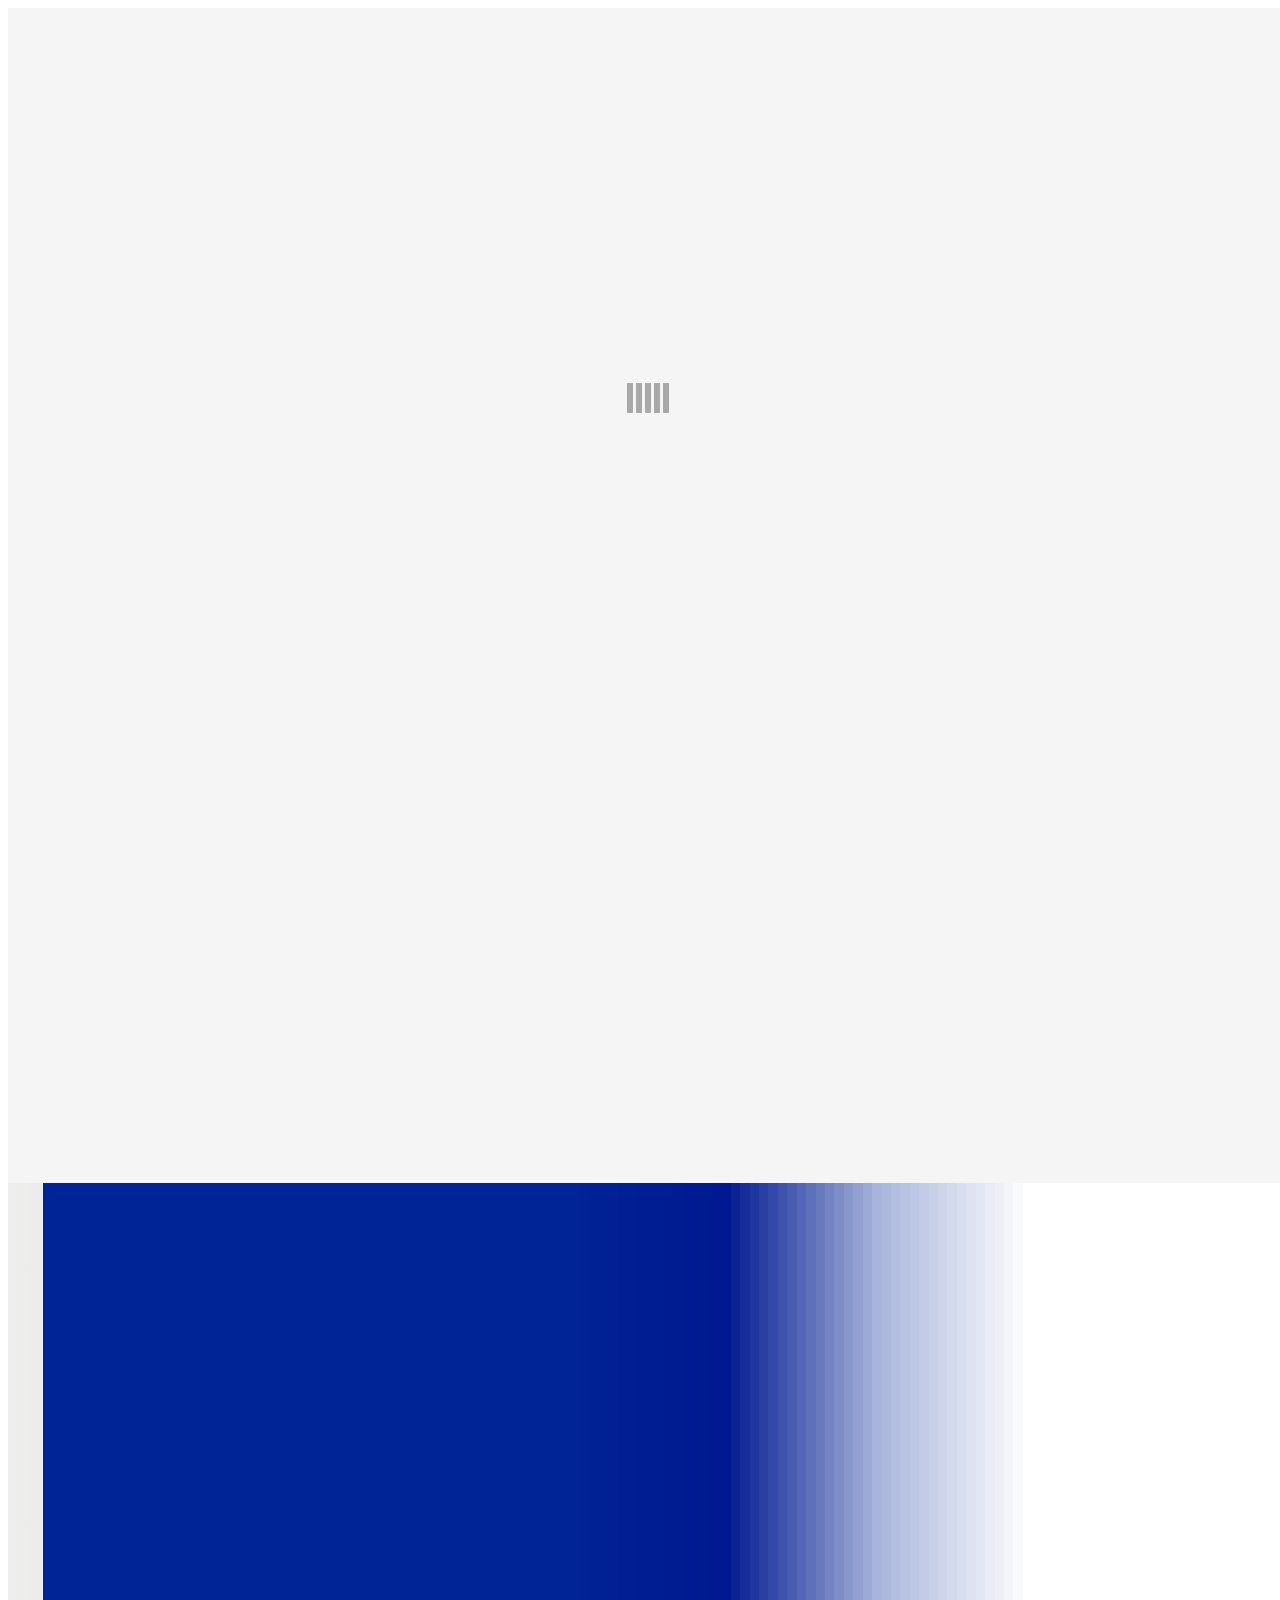
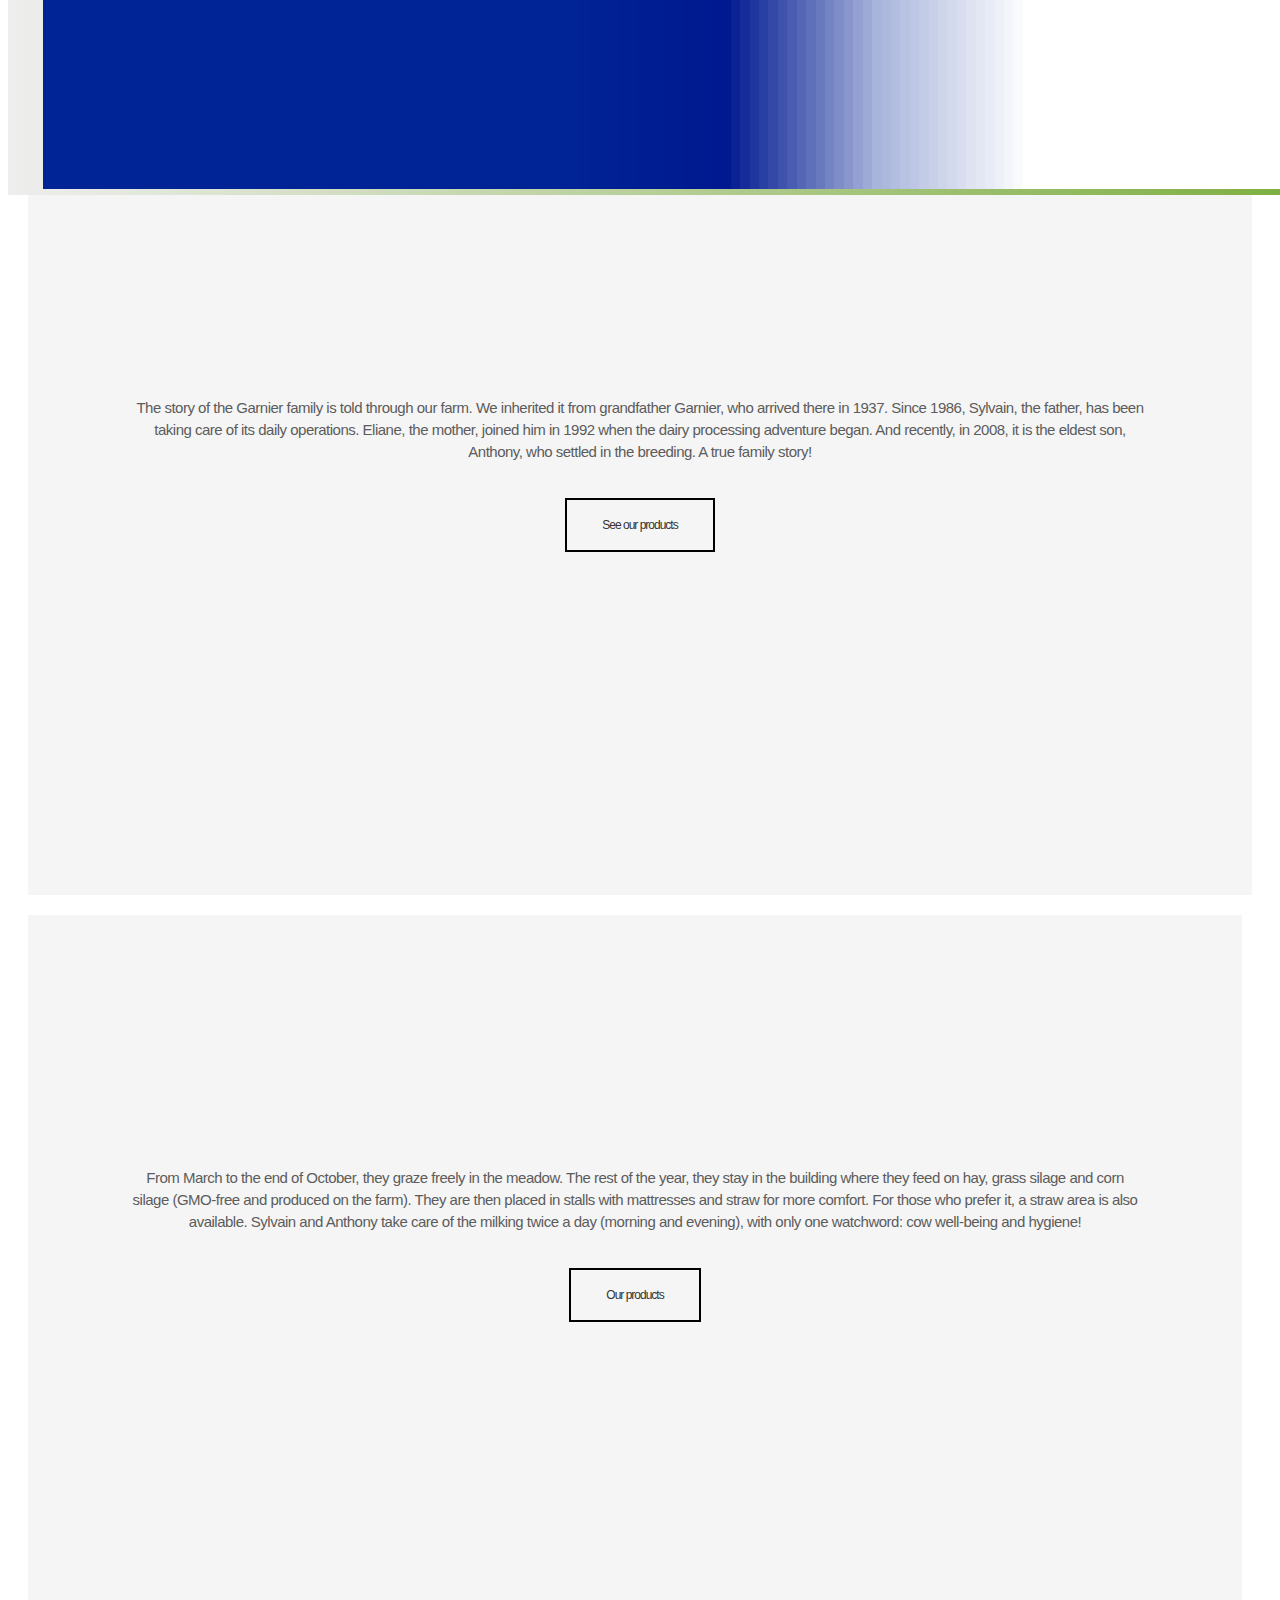
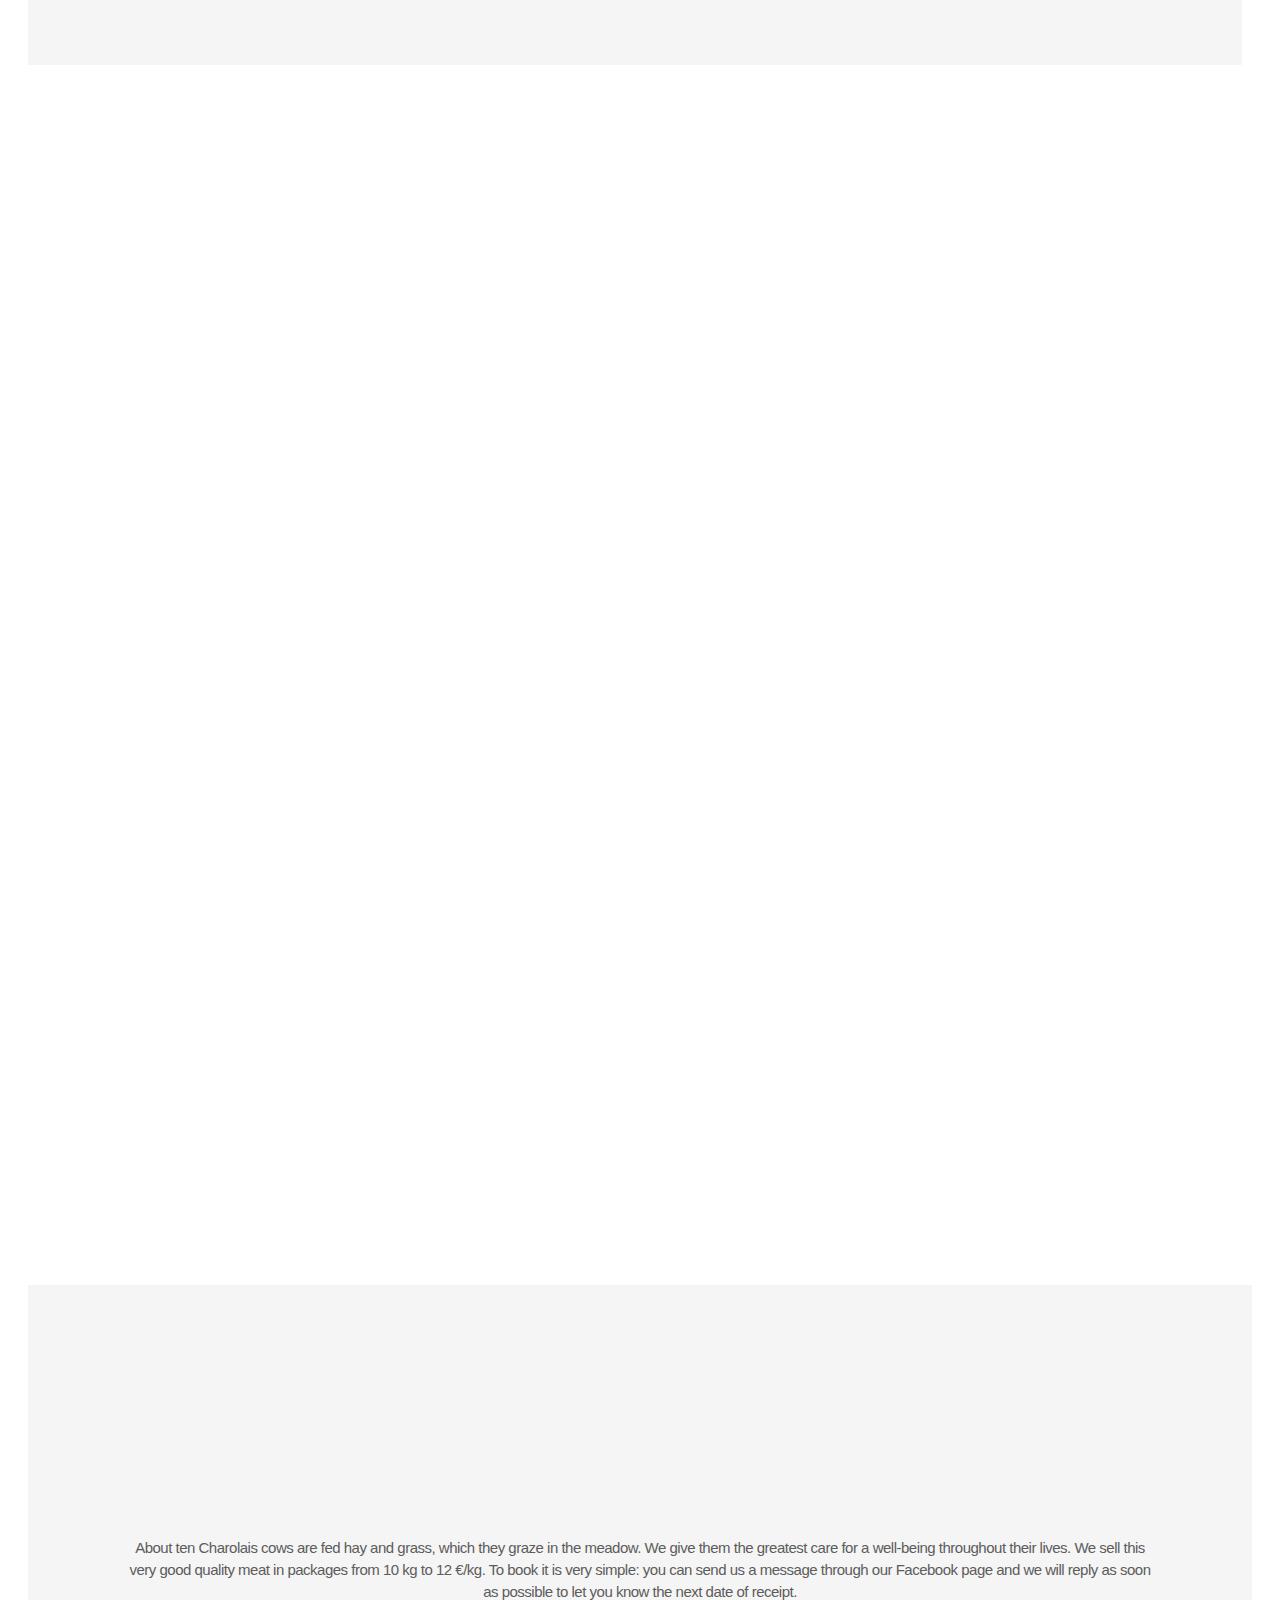
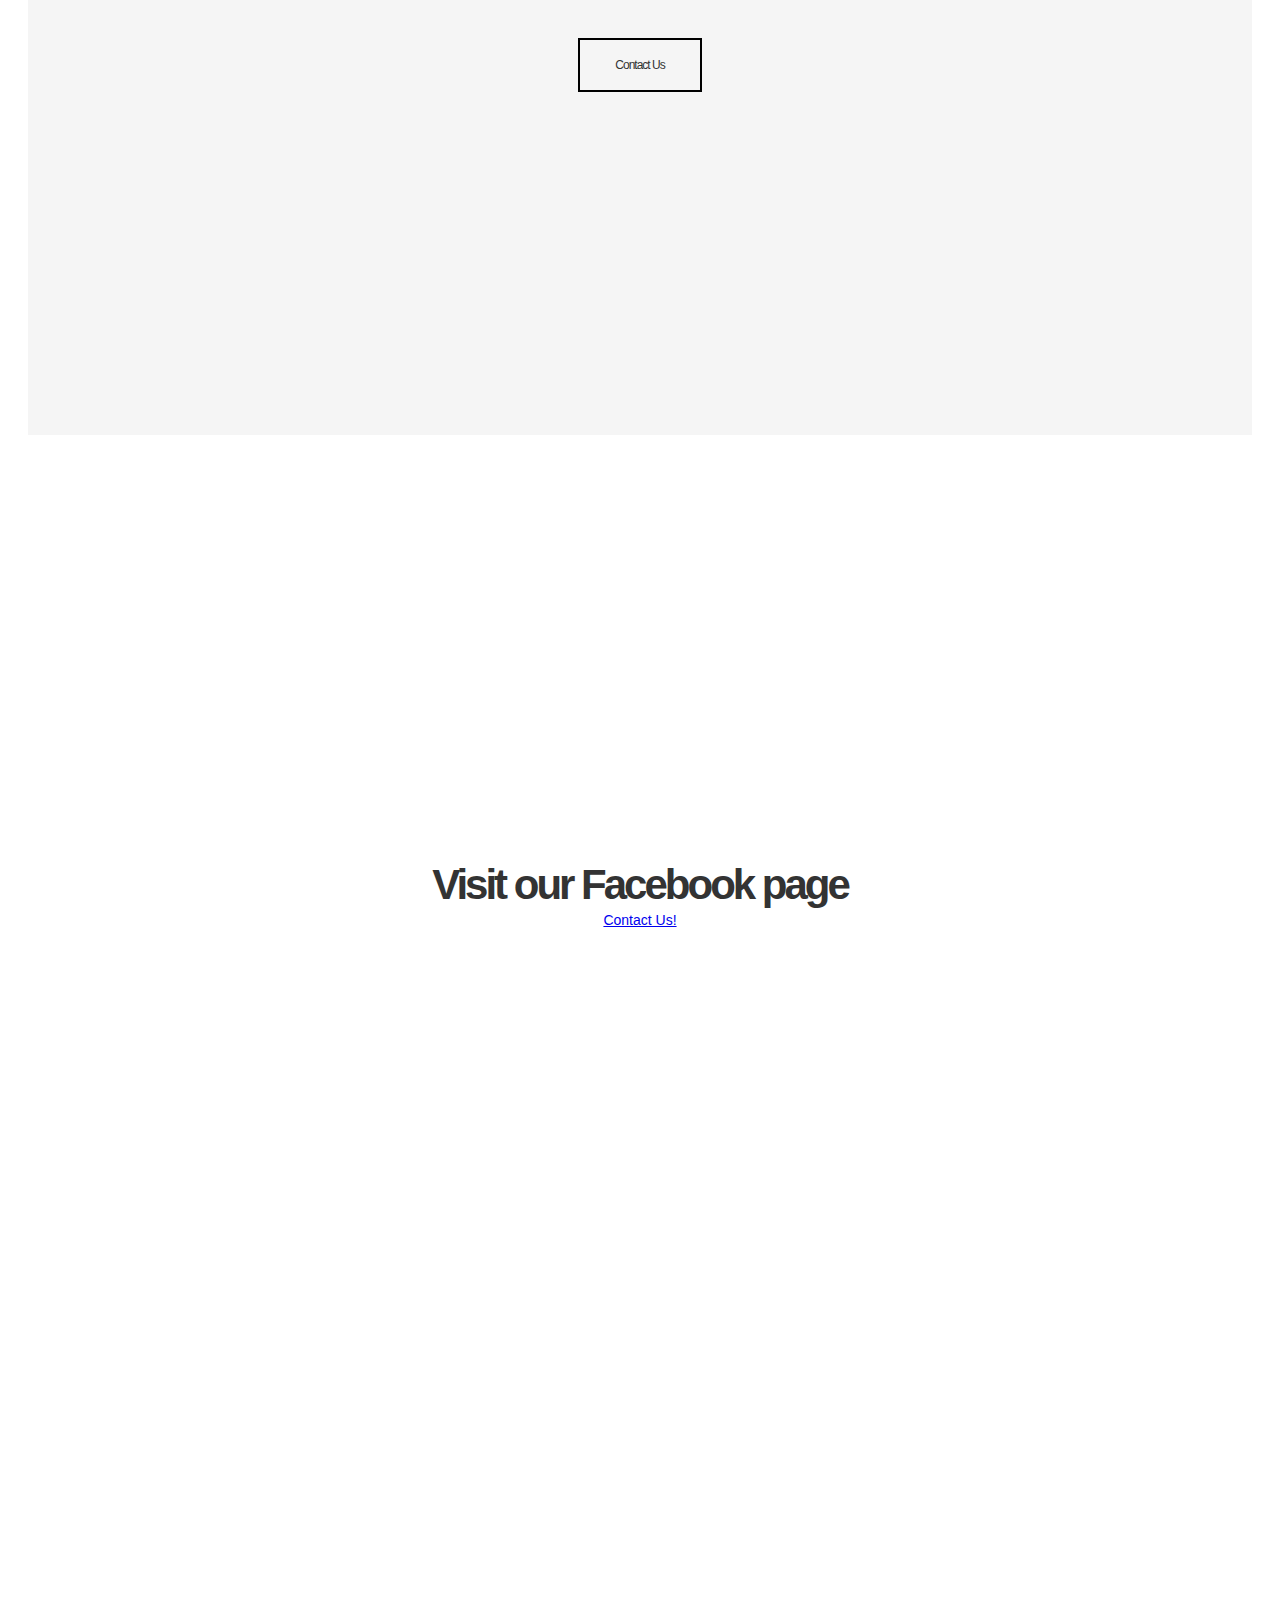
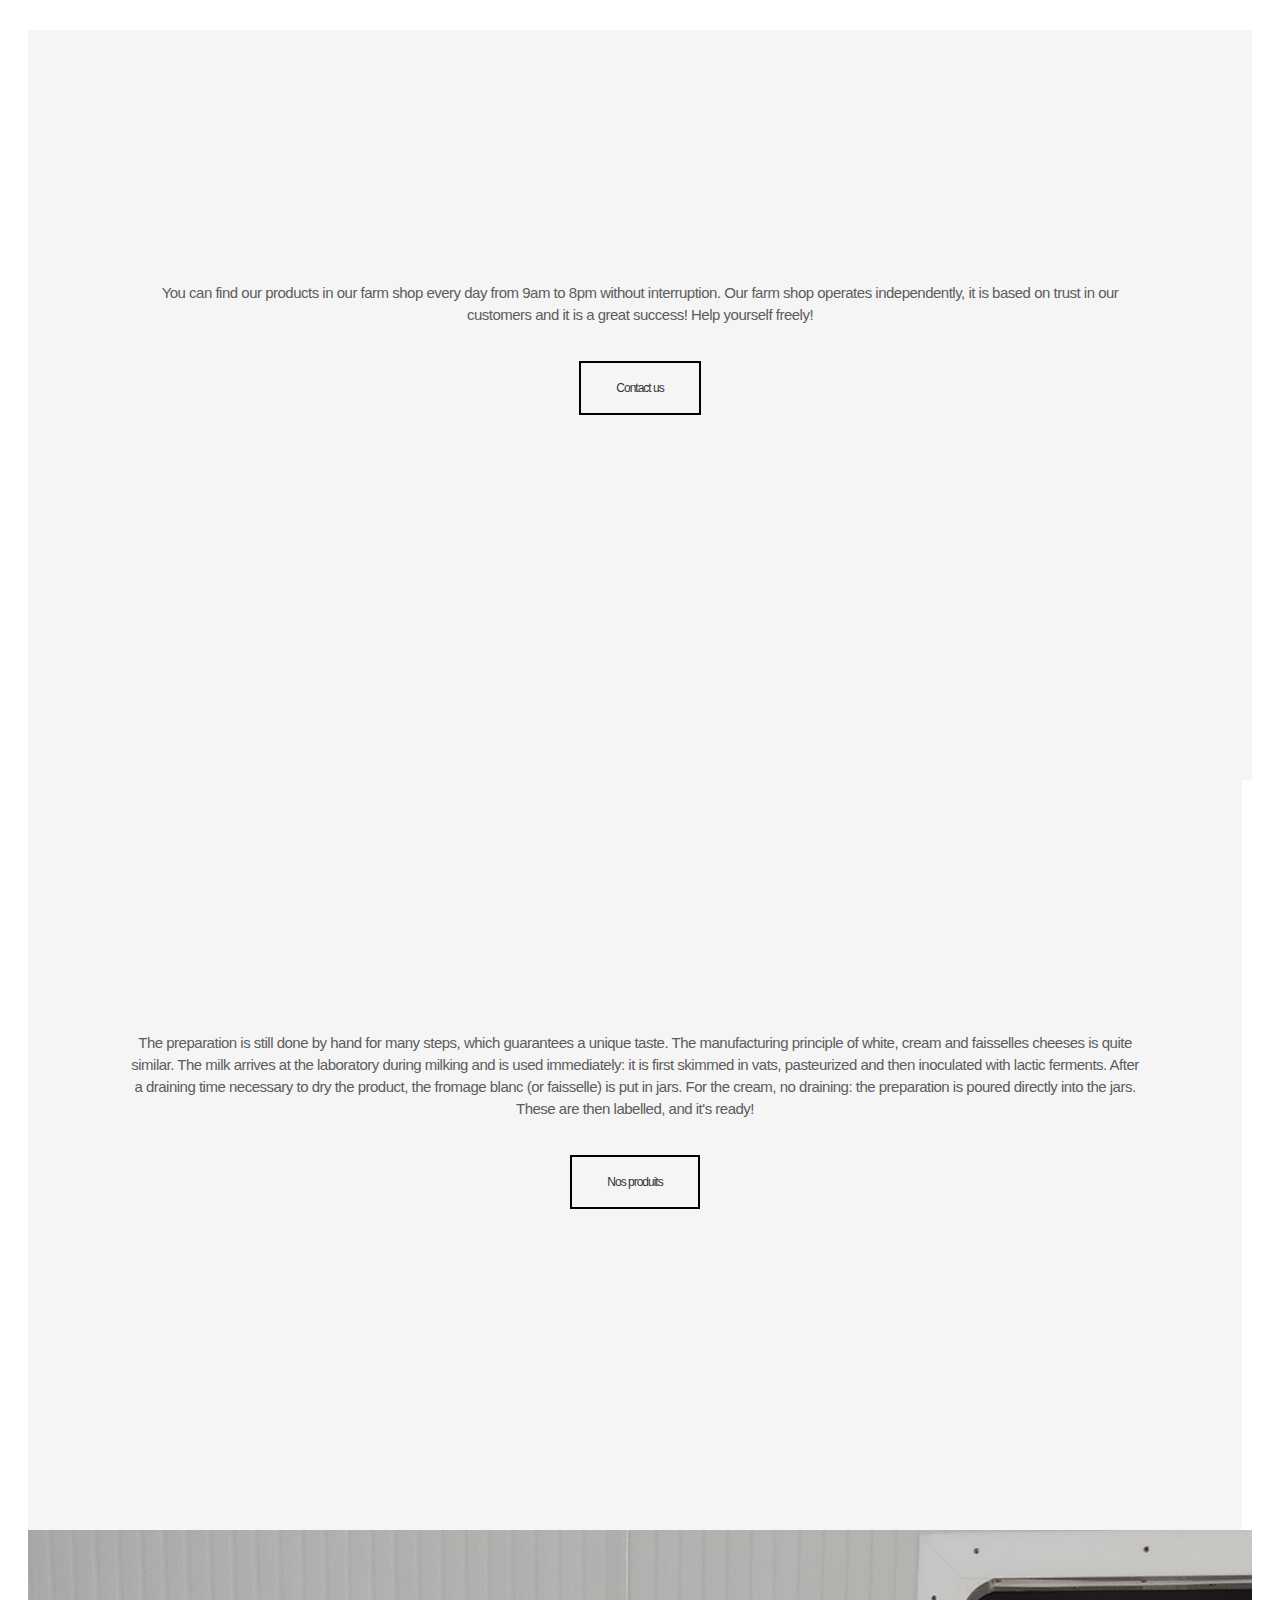
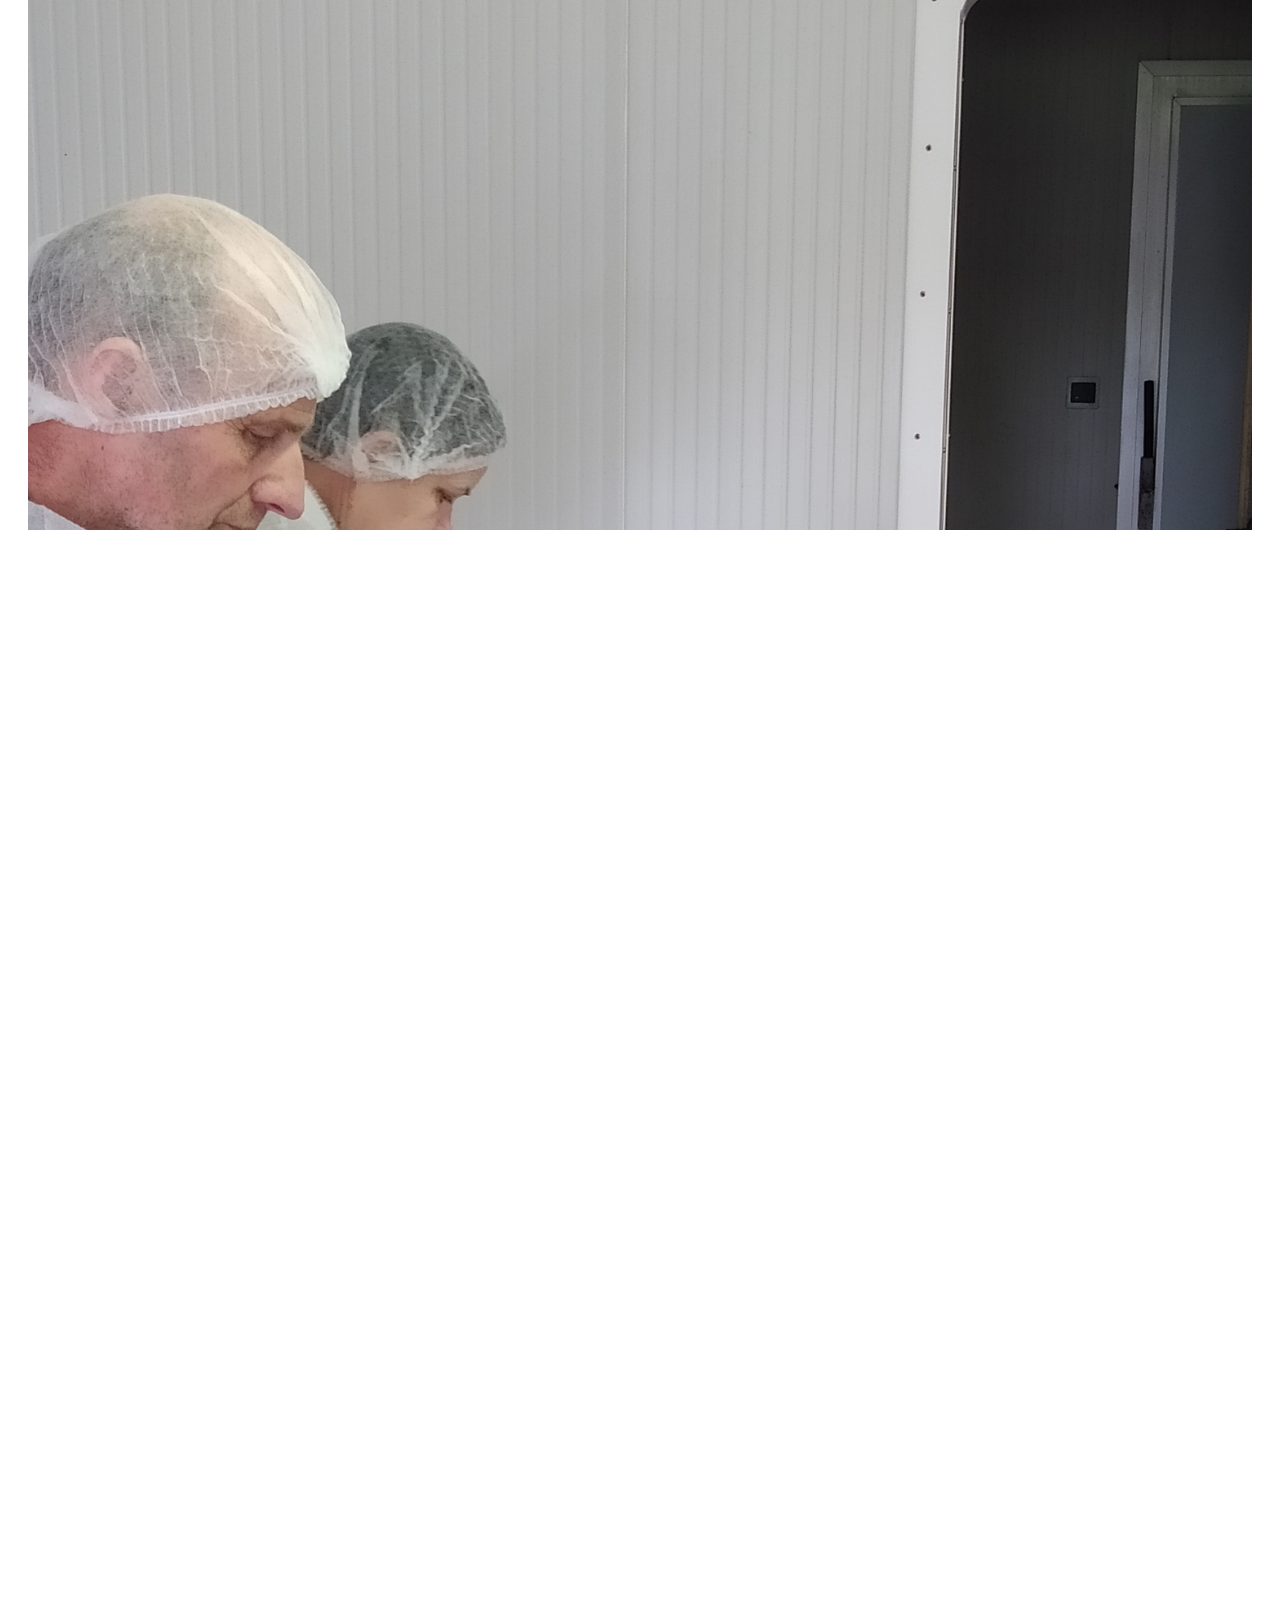
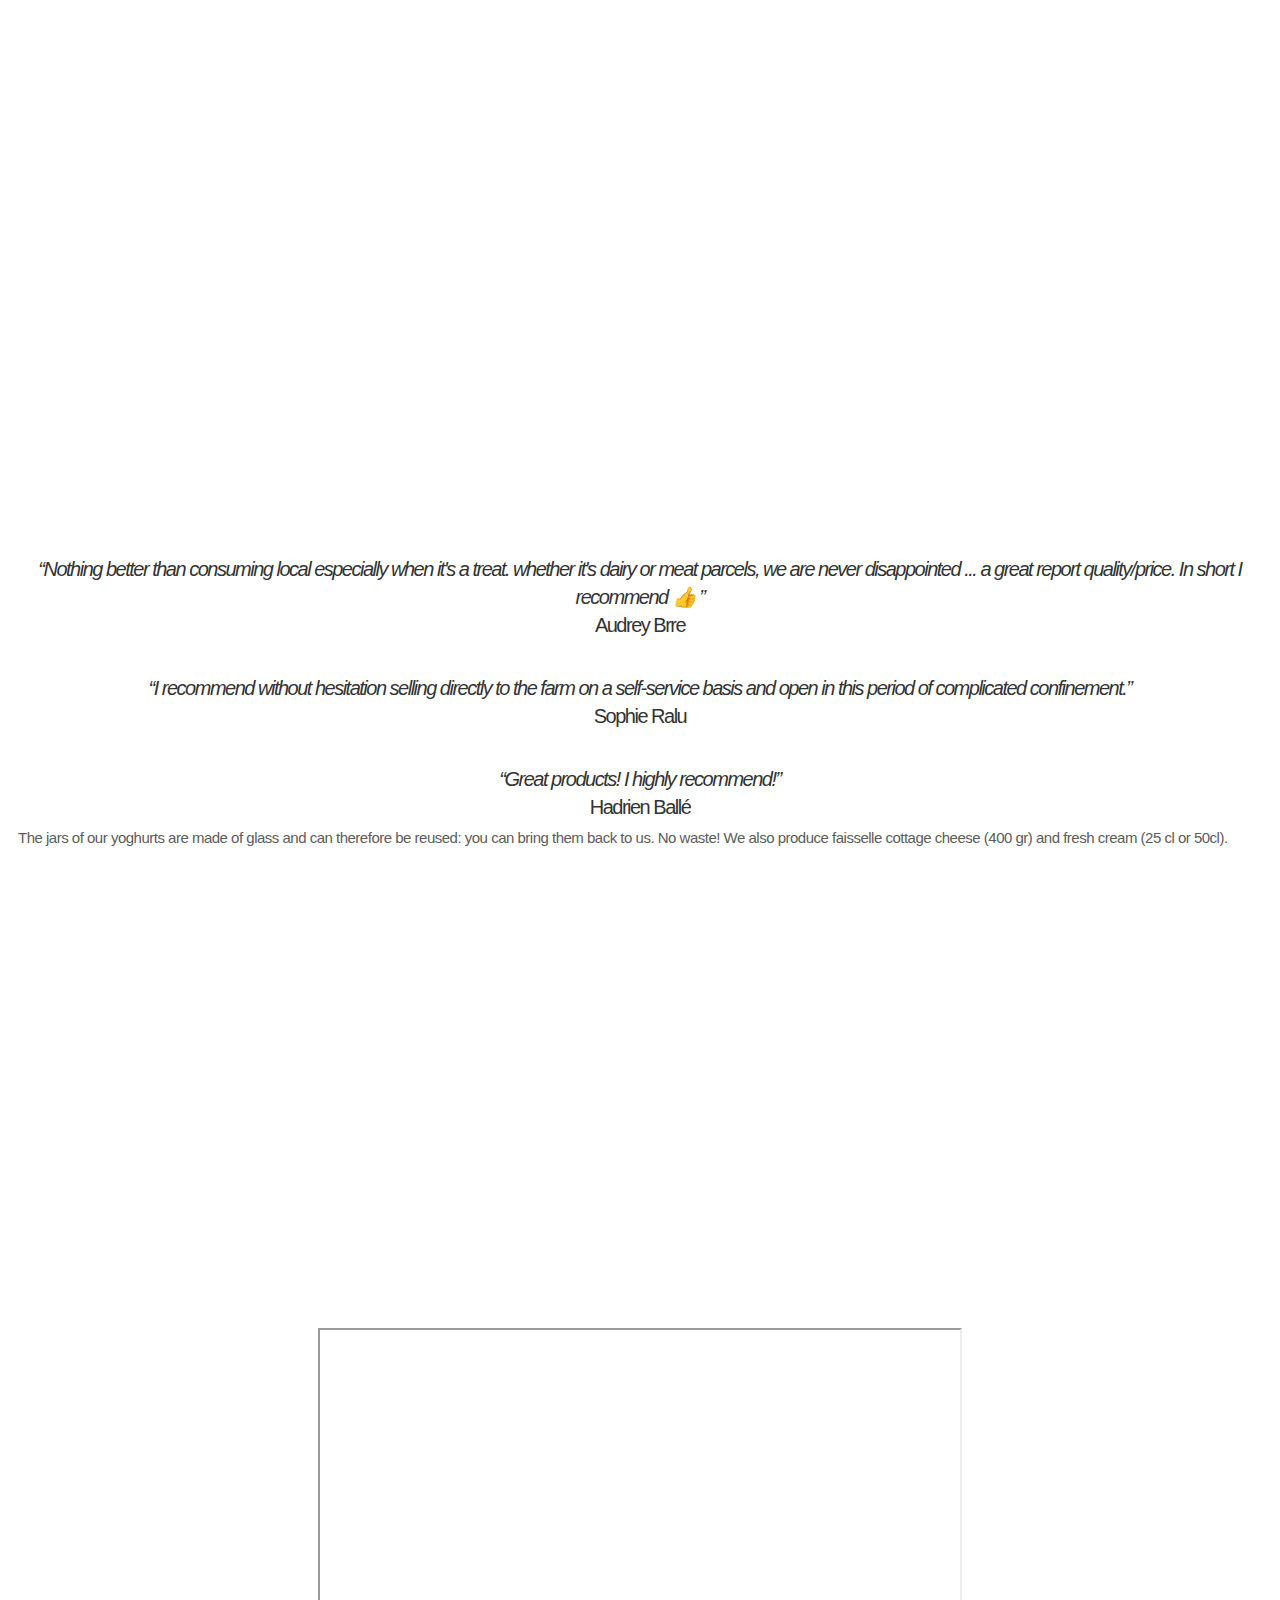
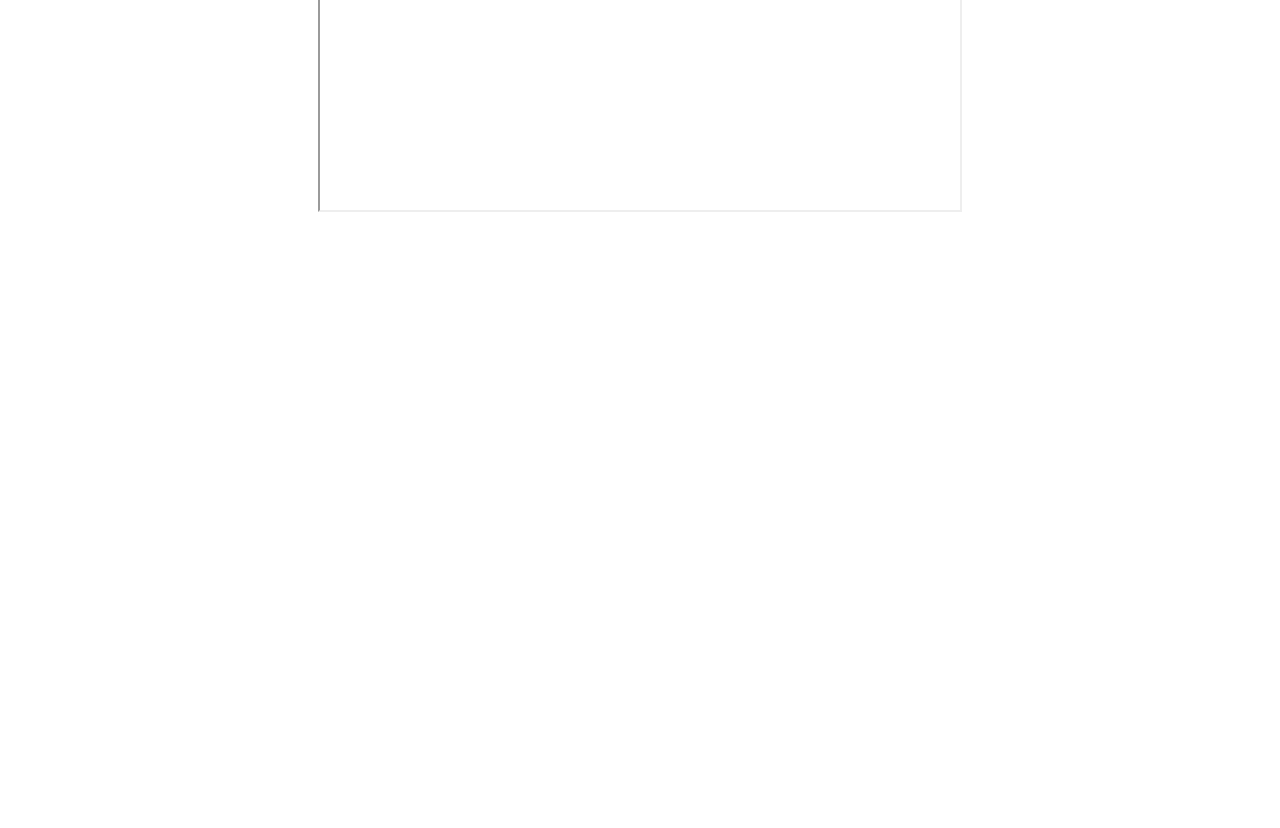
==== commit 7becf092: "typo" ====
--- a/index2.html
+++ b/index2.html
@@ -81,7 +81,7 @@
   </div>
   <div data-collapse="medium" data-animation="over-right" data-duration="600" data-doc-height="1" role="banner" class="navbar w-nav">
     <div class="nav-container w-container"><a href="#" class="brand w-nav-brand"><img src="images/logo.png" width="100" alt="" class="brand-image"></a>
-      <nav role="navigation" class="nav-menu w-nav-menu"><img src="images/logo.png" width="100" alt="" class="mobile-logo w-hidden-main"><a href="#head" class="nav-link w-nav-link">Home</a><a href="#about" class="nav-link w-nav-link">Our history</a><a href="#troupeaux" class="nav-link w-nav-link">Our cows</a><a href="#portfolio" class="nav-link w-nav-link">Our products</a><a href="#services" class="nav-link w-nav-link">Milk processing</a><a href="#contact" class="nav-link w-nav-link">Contact us</a><a href="index.html" class="nav-link w-nav-link" style="text-align: right;"><img style="width: 35%" src="images/uk.png" alt=""></a></nav>
+      <nav role="navigation" class="nav-menu w-nav-menu"><img src="images/logo.png" width="100" alt="" class="mobile-logo w-hidden-main"><a href="#head" class="nav-link w-nav-link" style="font-size: 14px;">Home</a><a href="#about" class="nav-link w-nav-link" style="font-size: 14px;">Our history</a><a href="#troupeaux" class="nav-link w-nav-link" style="font-size: 14px;">Our cows</a><a href="#portfolio" class="nav-link w-nav-link" style="font-size: 14px;">Our products</a><a href="#services" class="nav-link w-nav-link" style="font-size: 14px;">Milk processing</a><a href="#contact" class="nav-link w-nav-link" style="font-size: 14px;">Contact us</a><a href="index.html" class="nav-link w-nav-link" style="text-align: right;"><img style="width: 220%" src="images/france-flag-icon-16.png" alt=""></a></nav>
       <div class="menu-button w-nav-button">
         <div class="nav-icon w-icon-nav-menu"></div>
       </div>
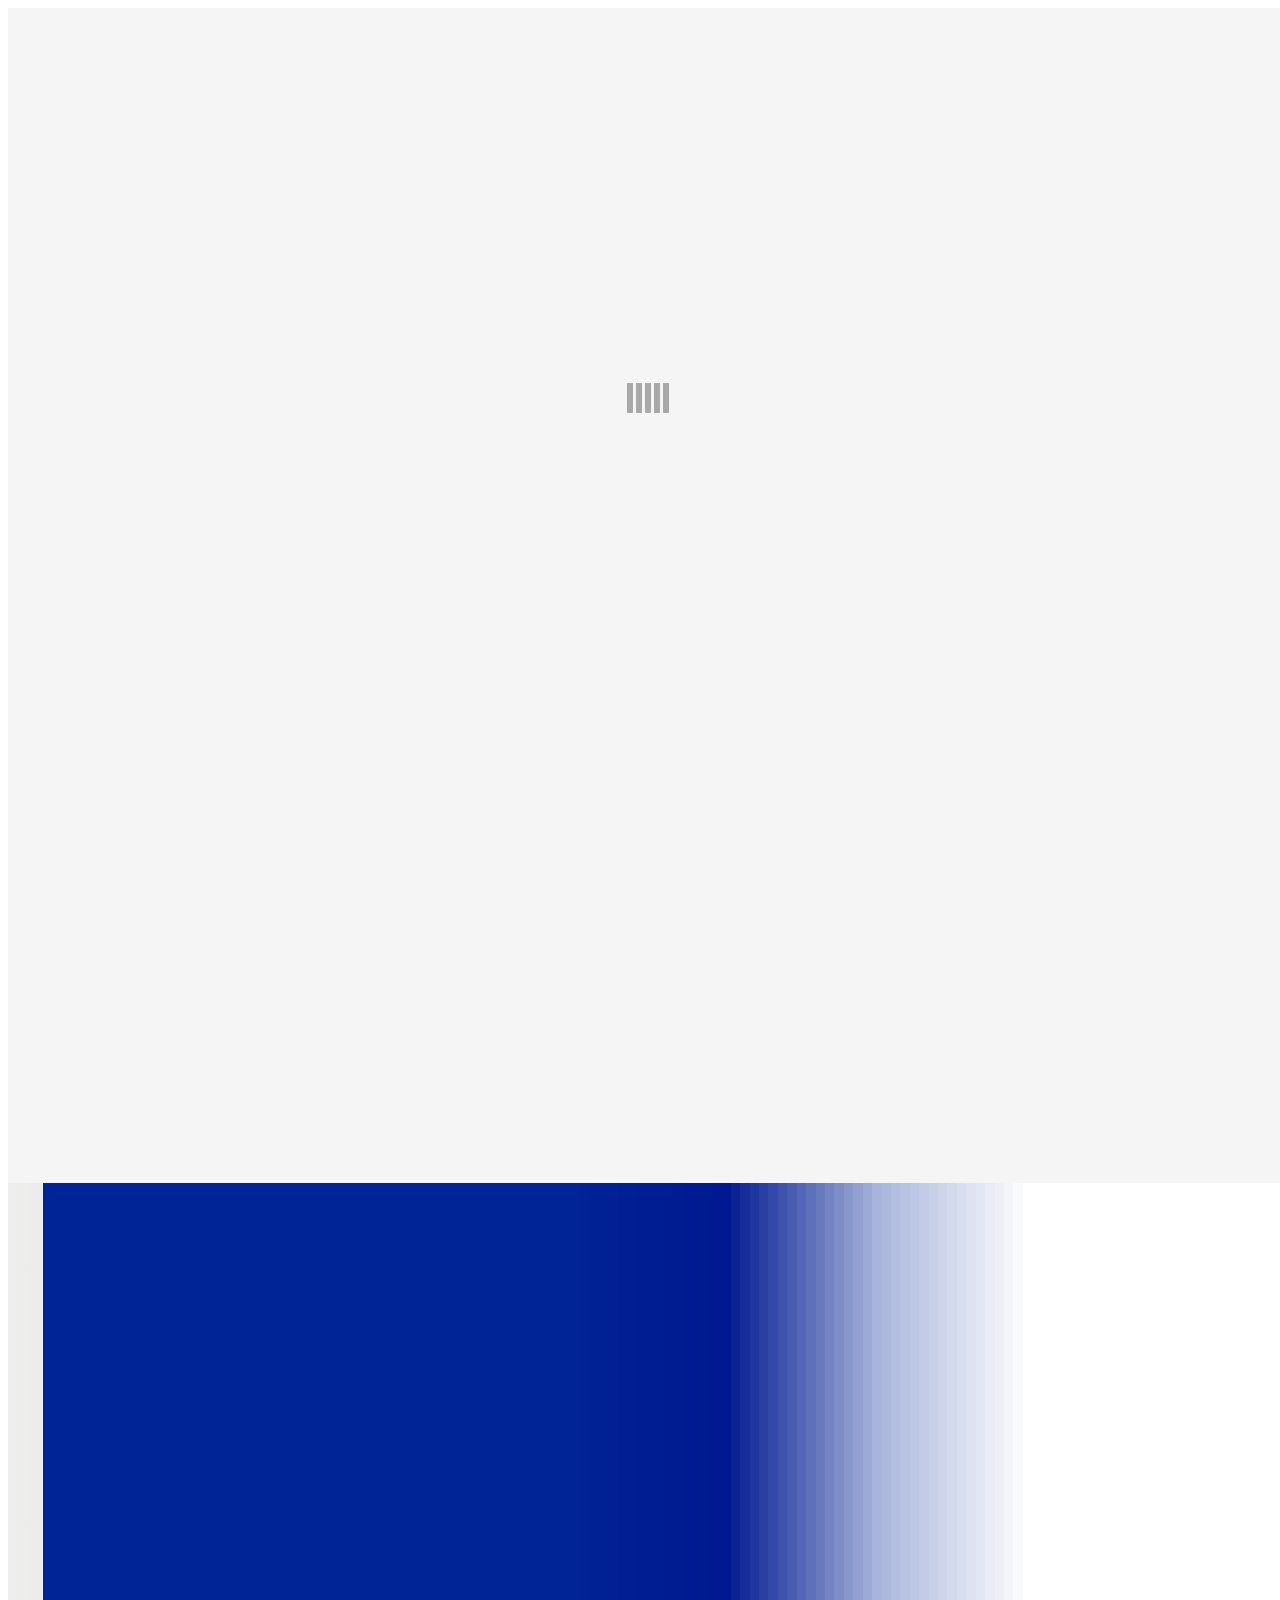
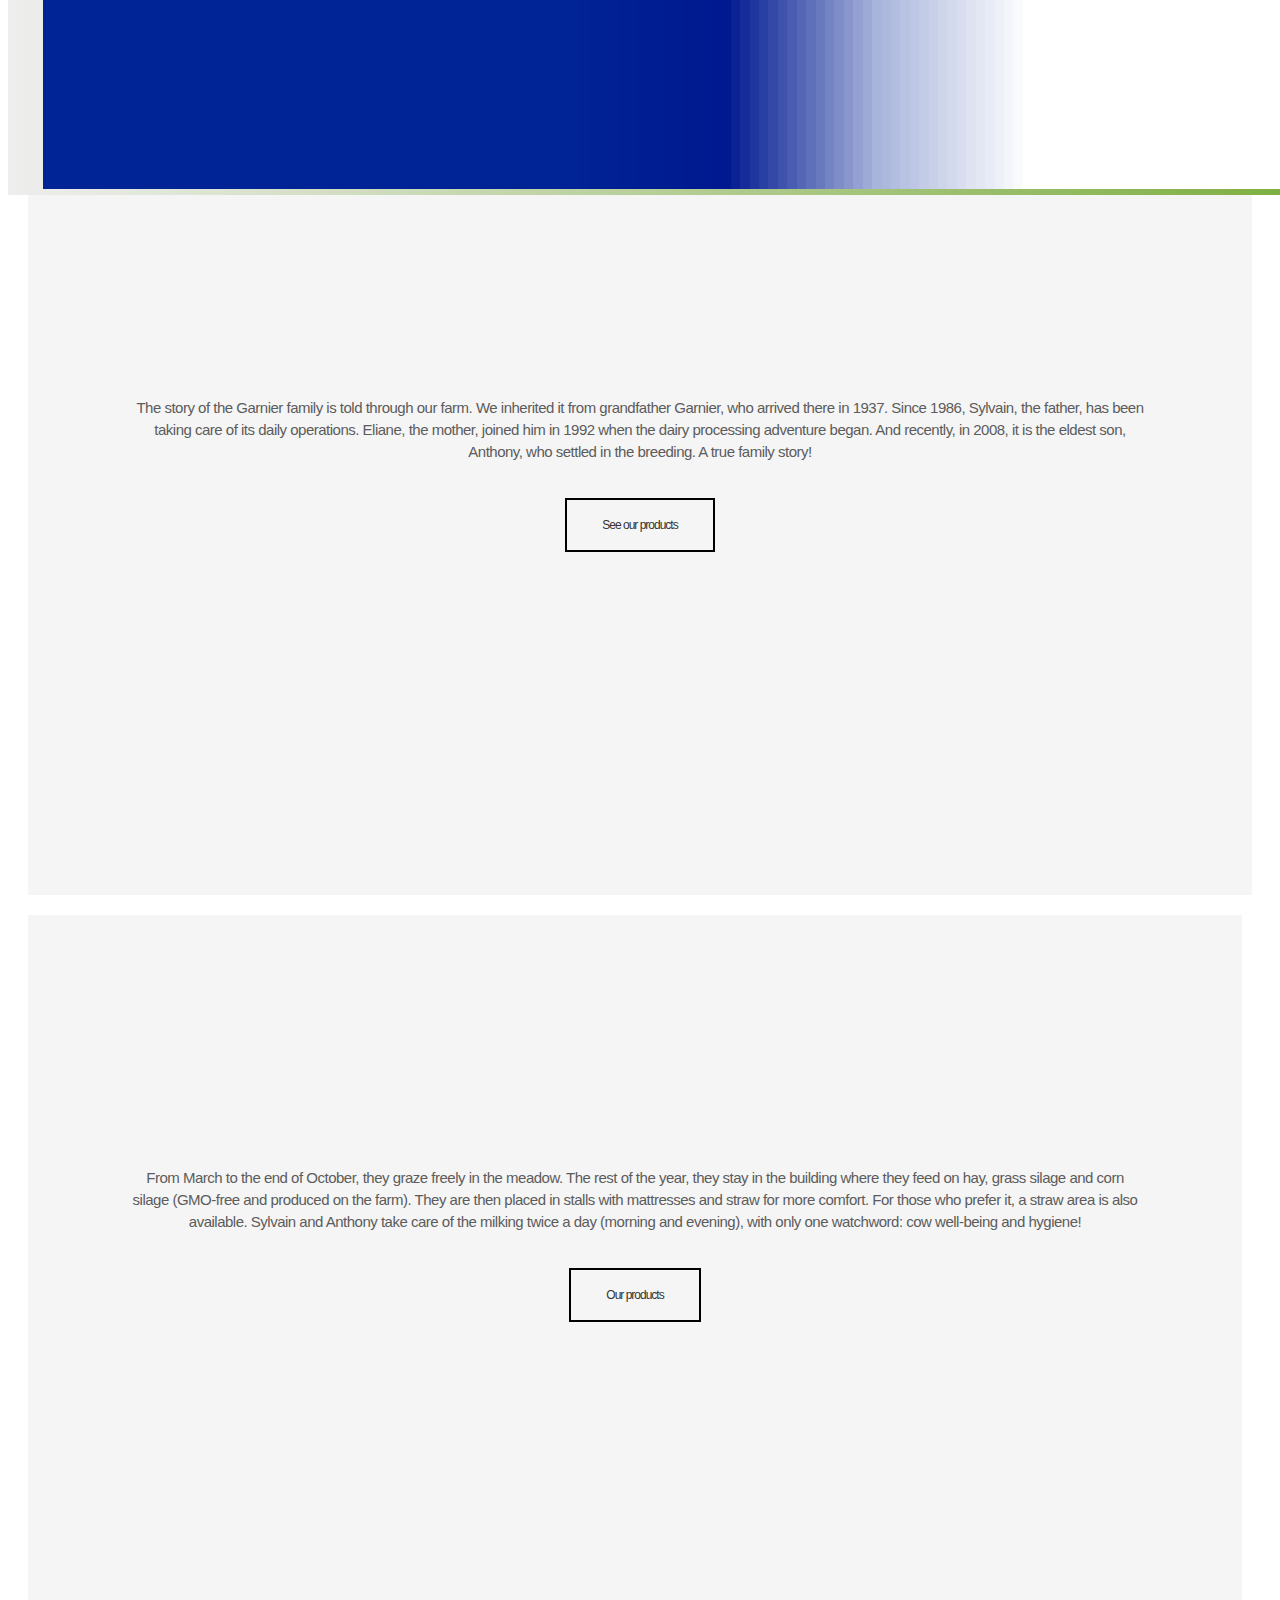
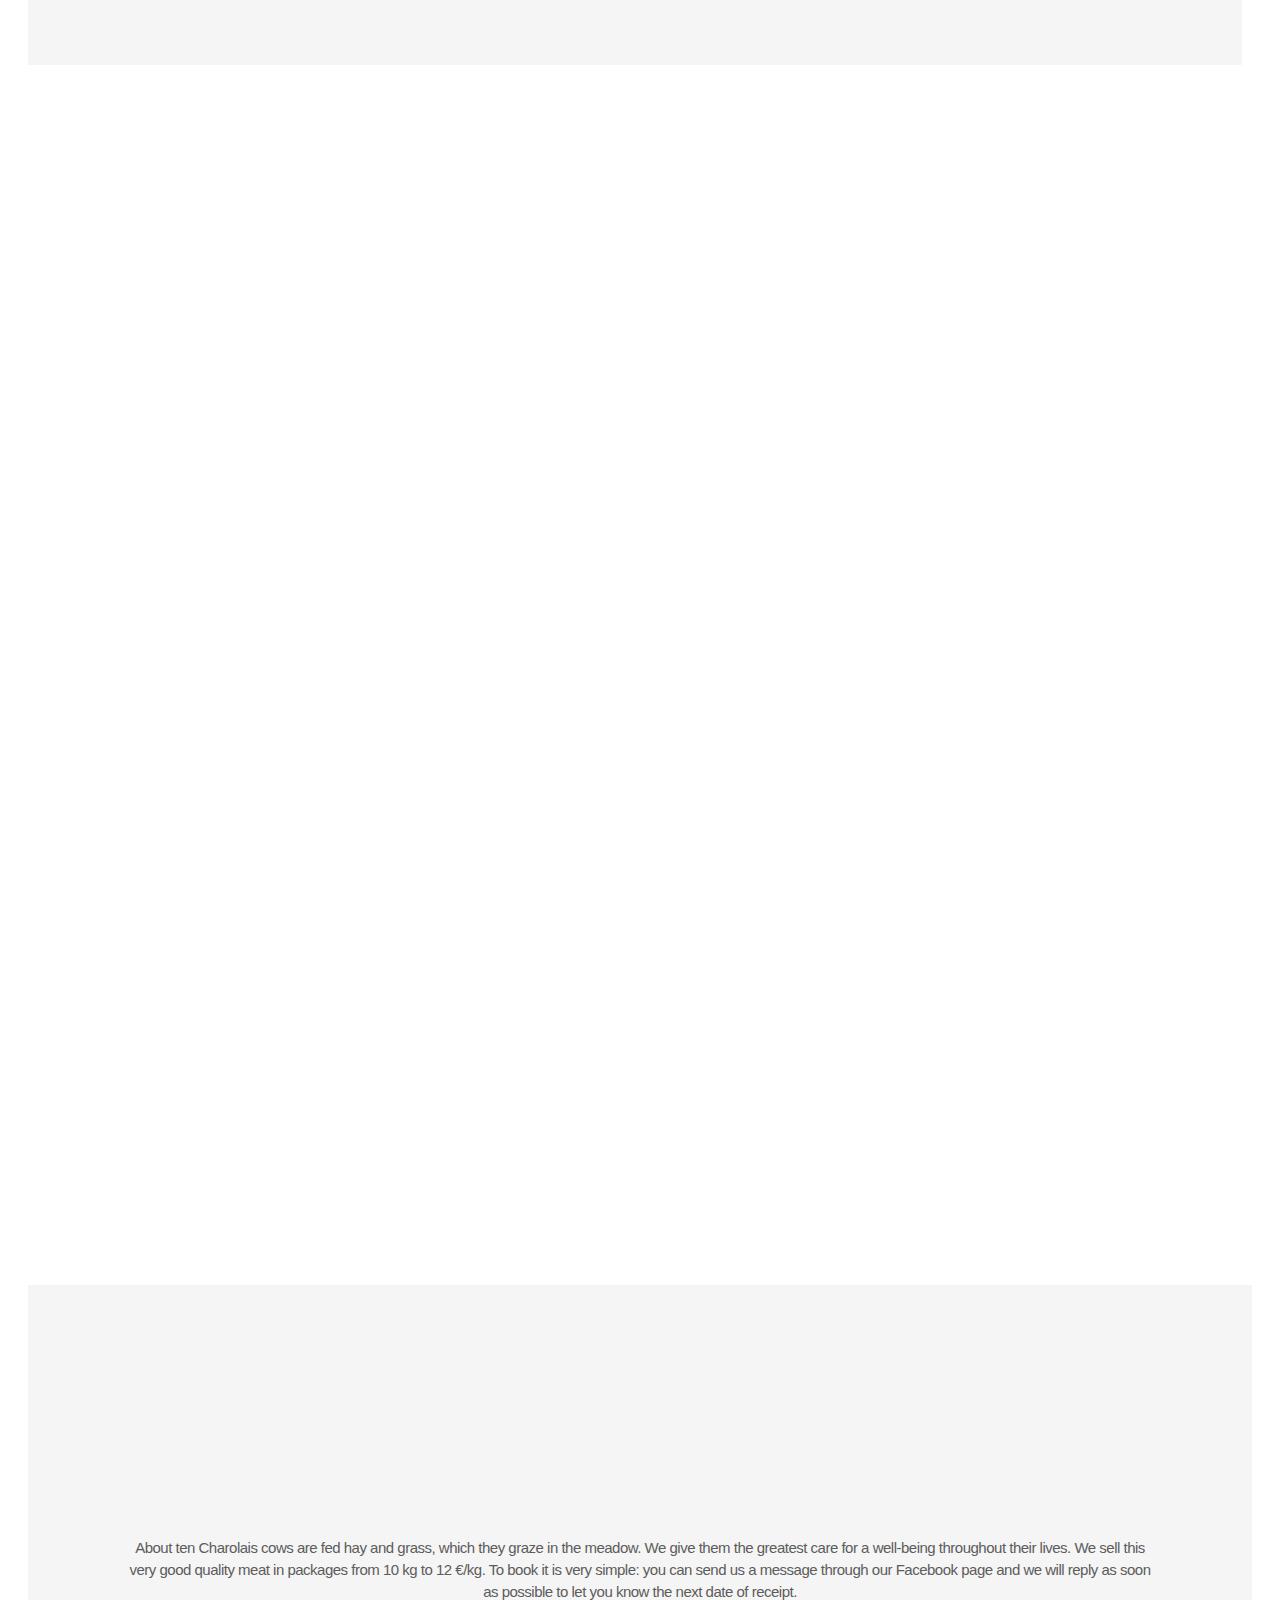
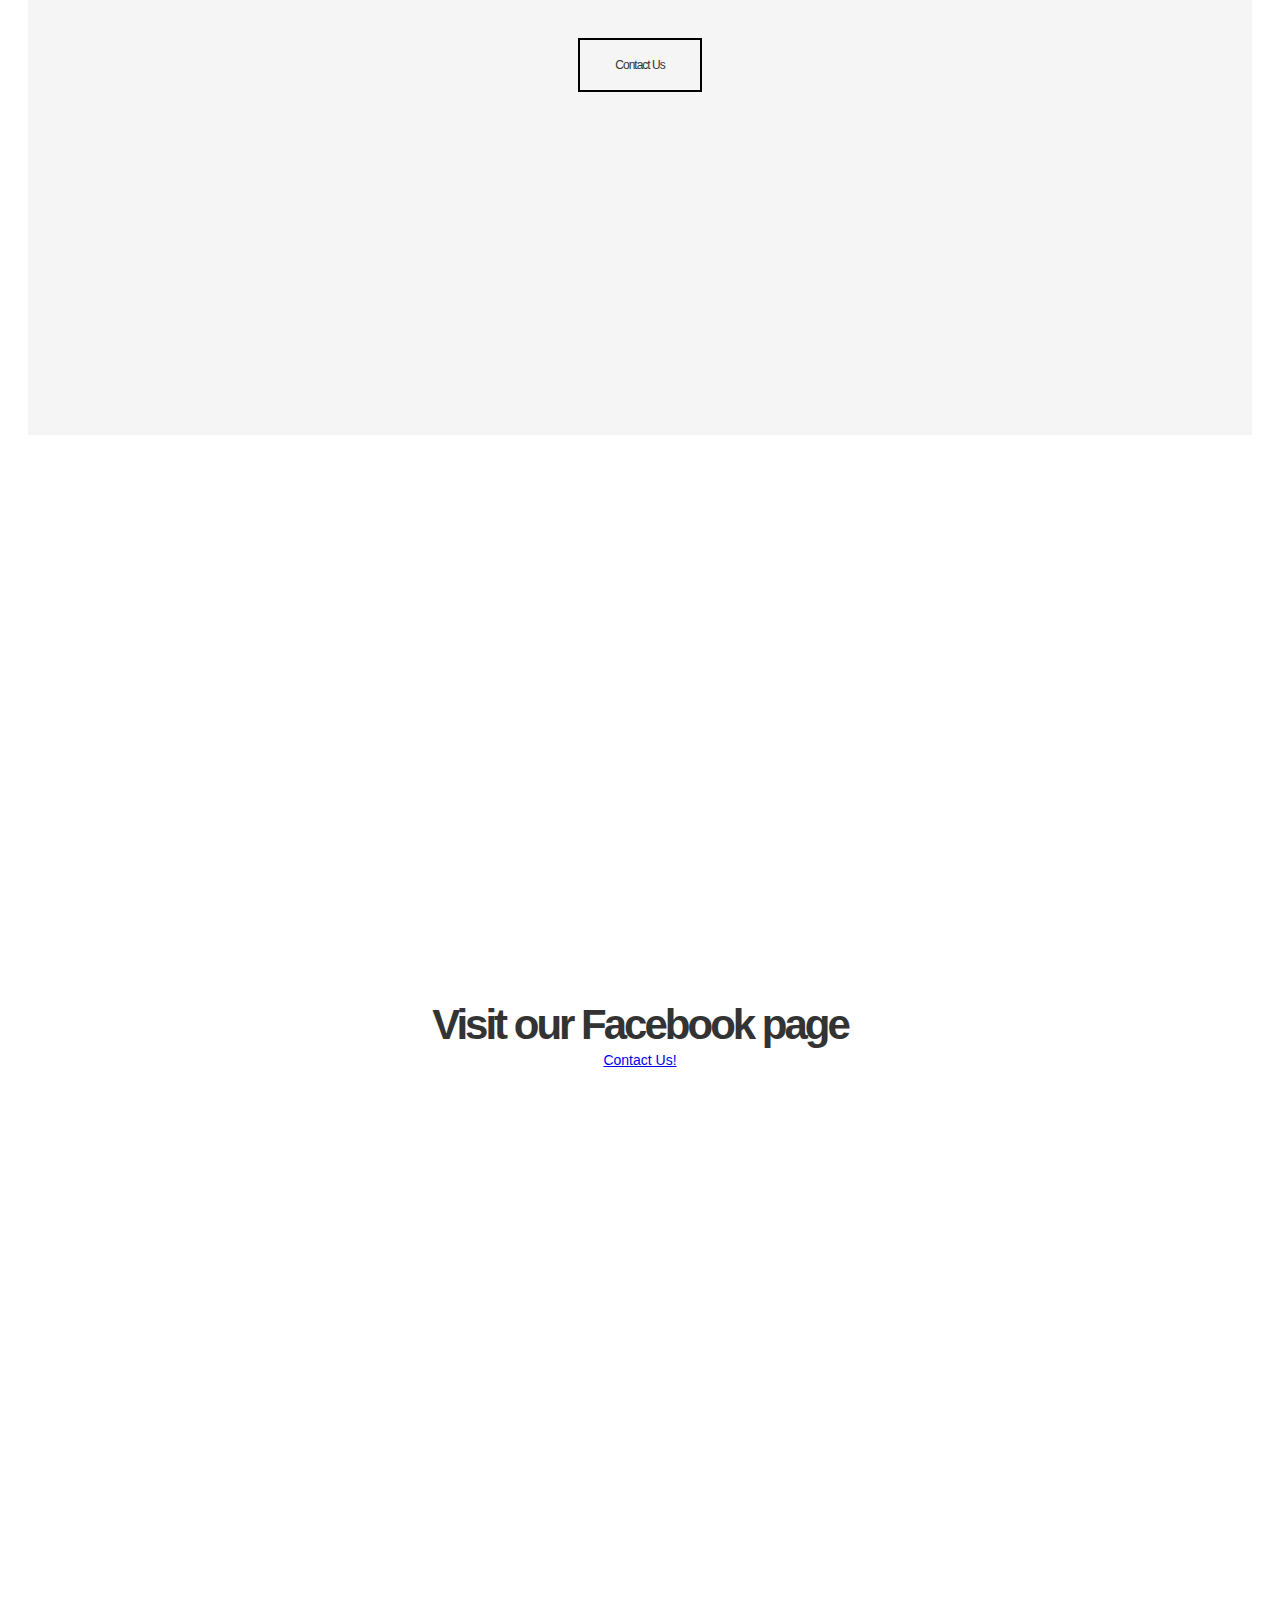
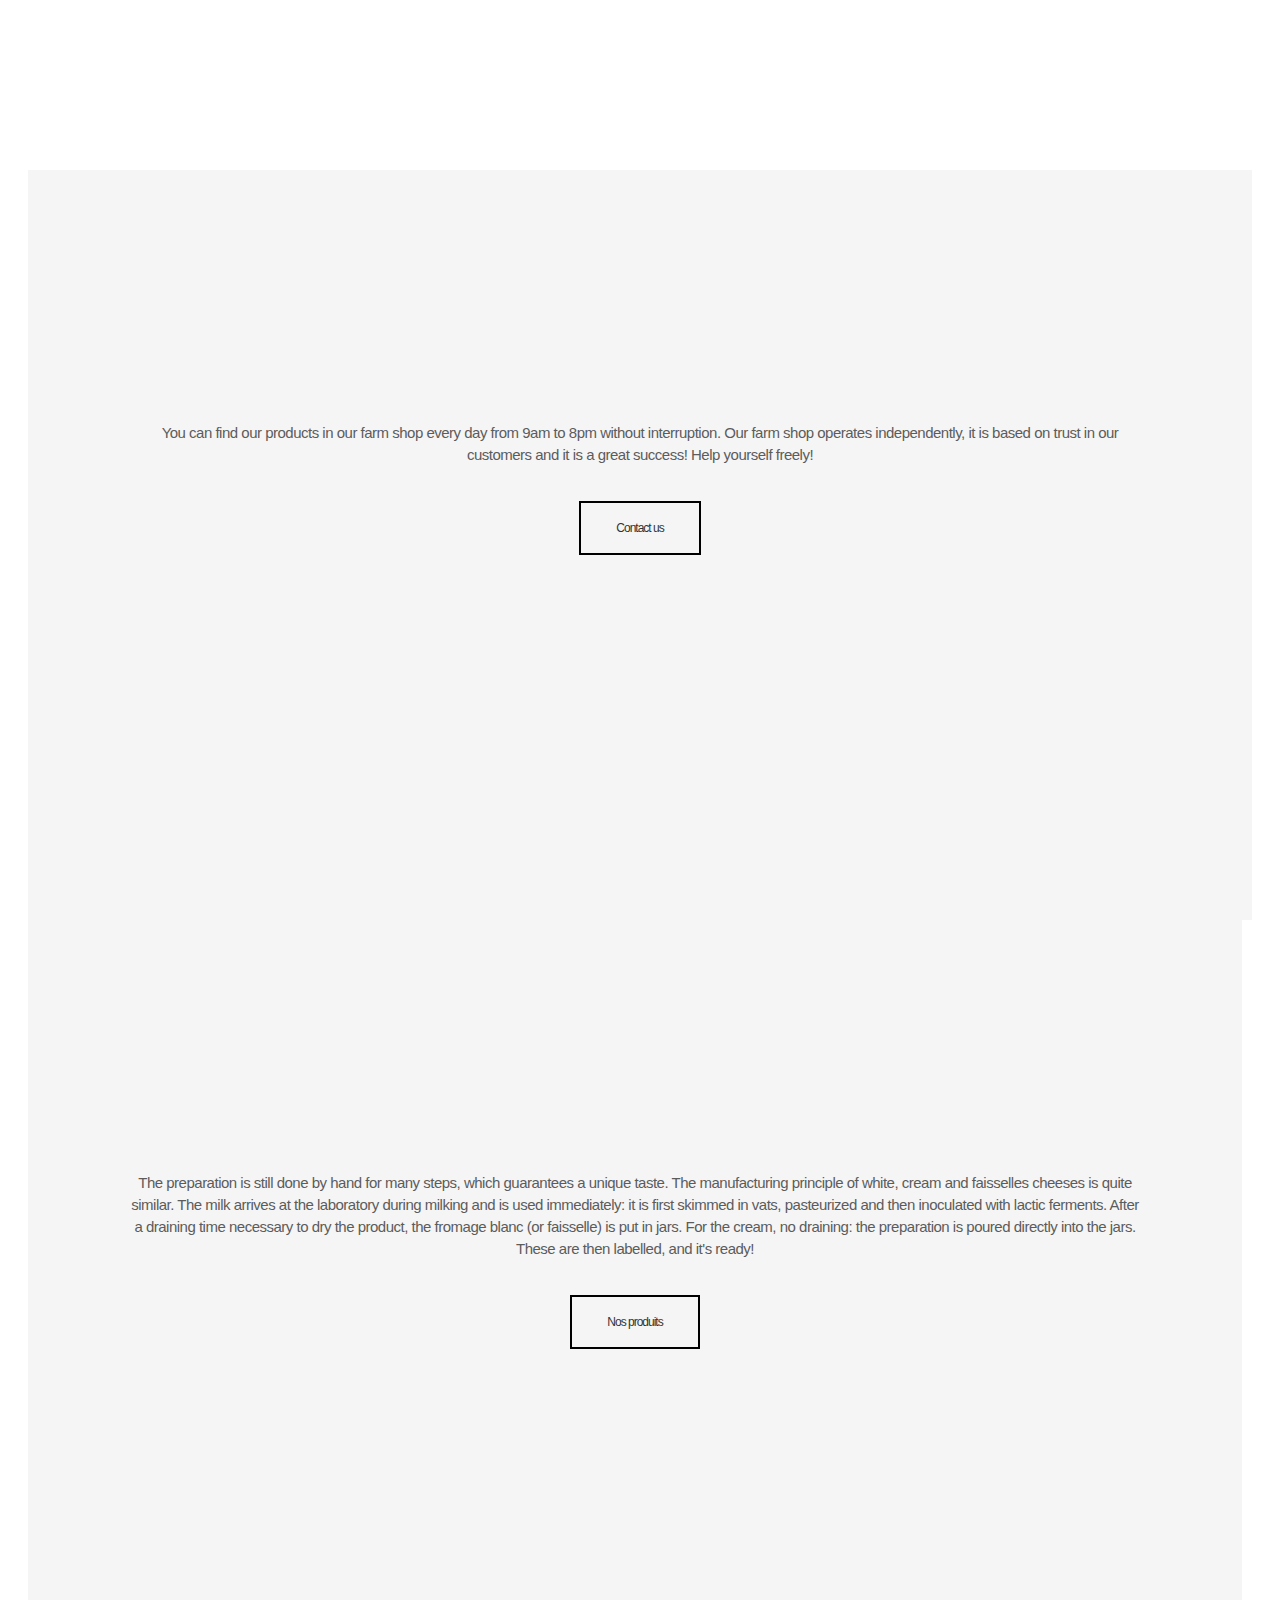
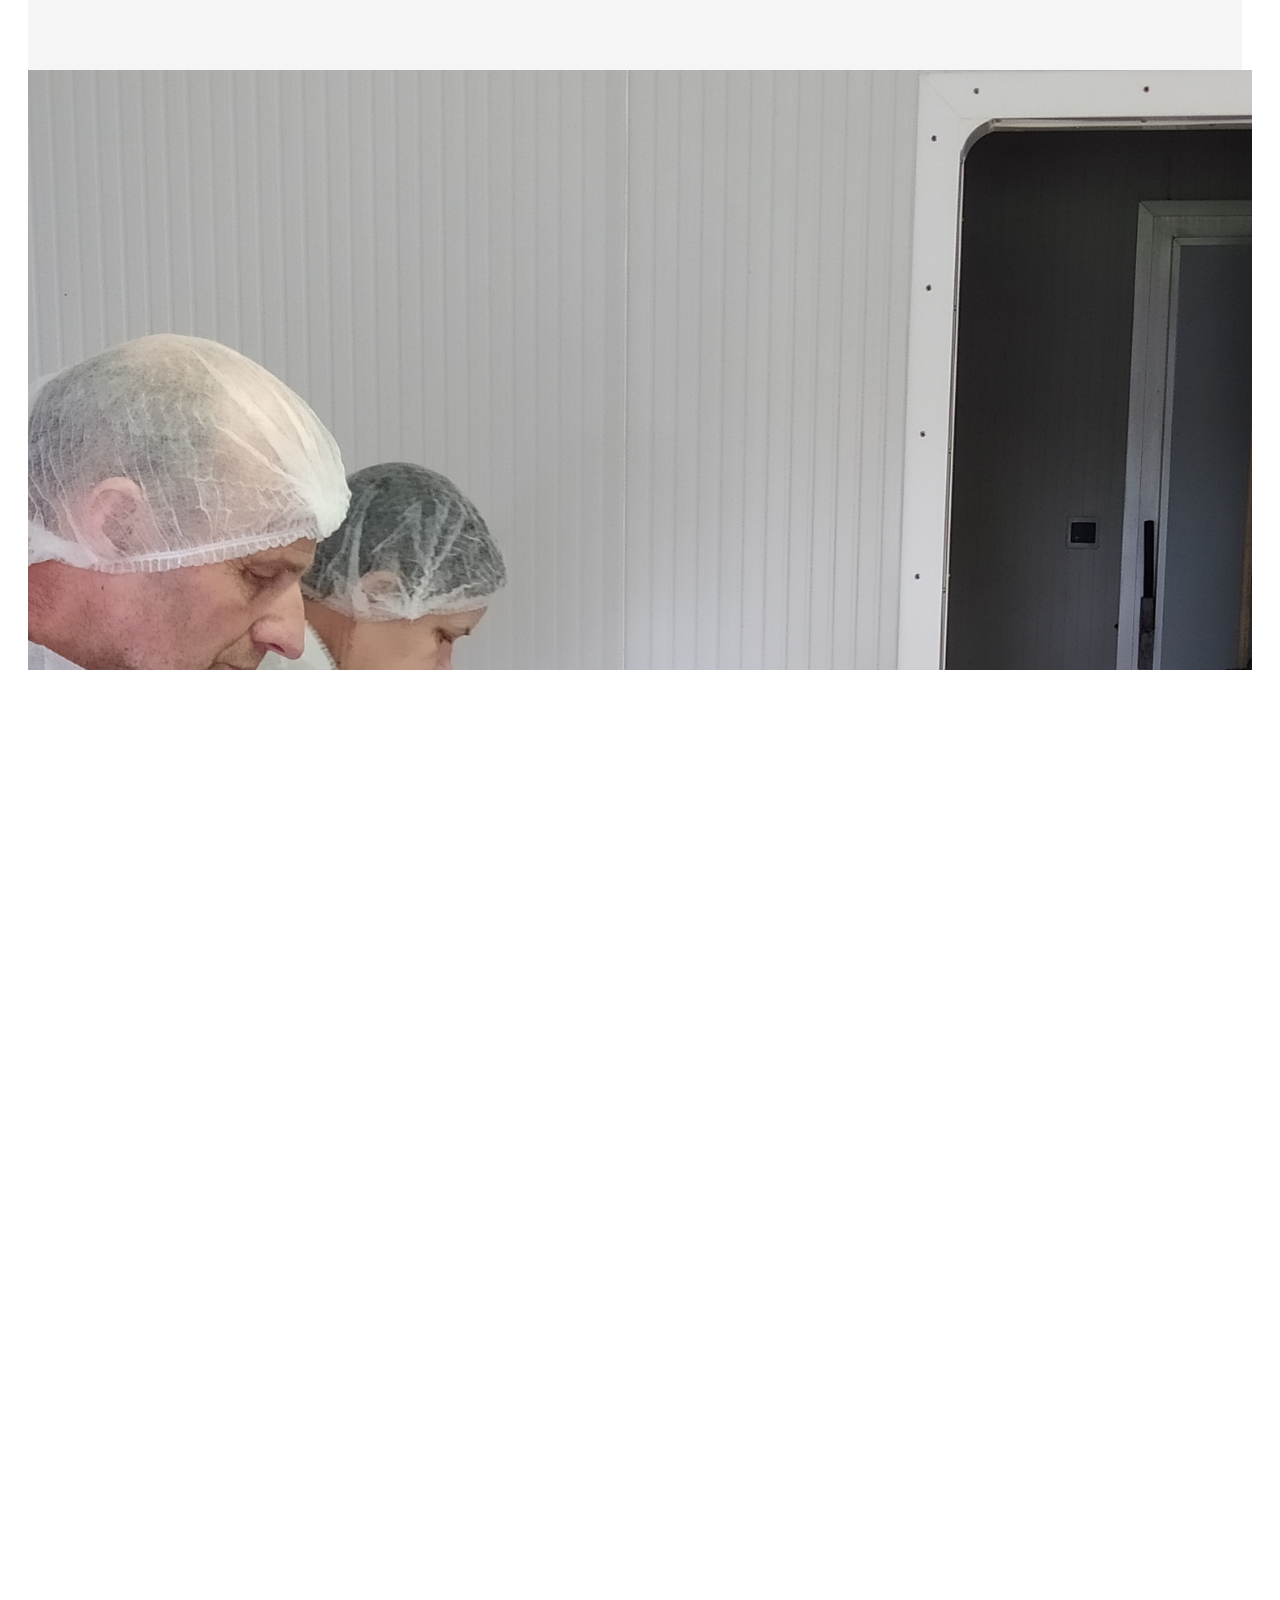
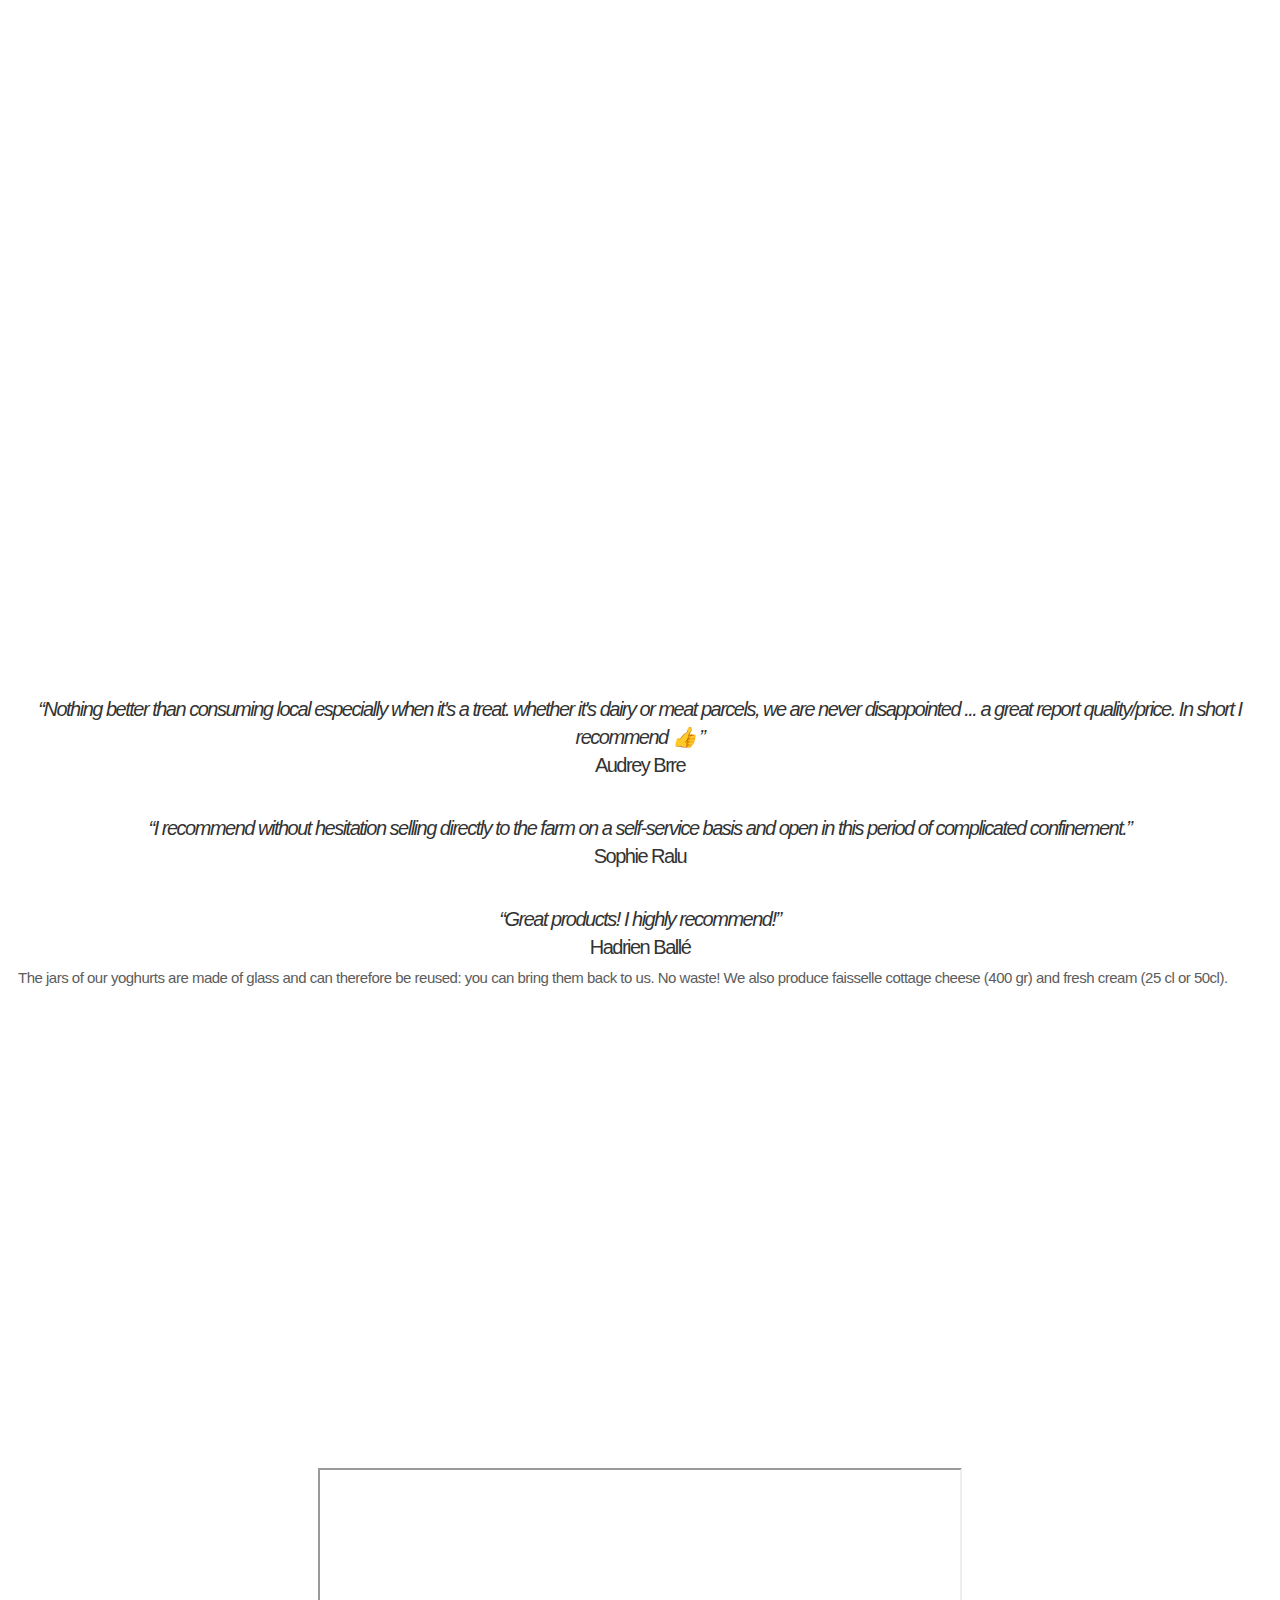
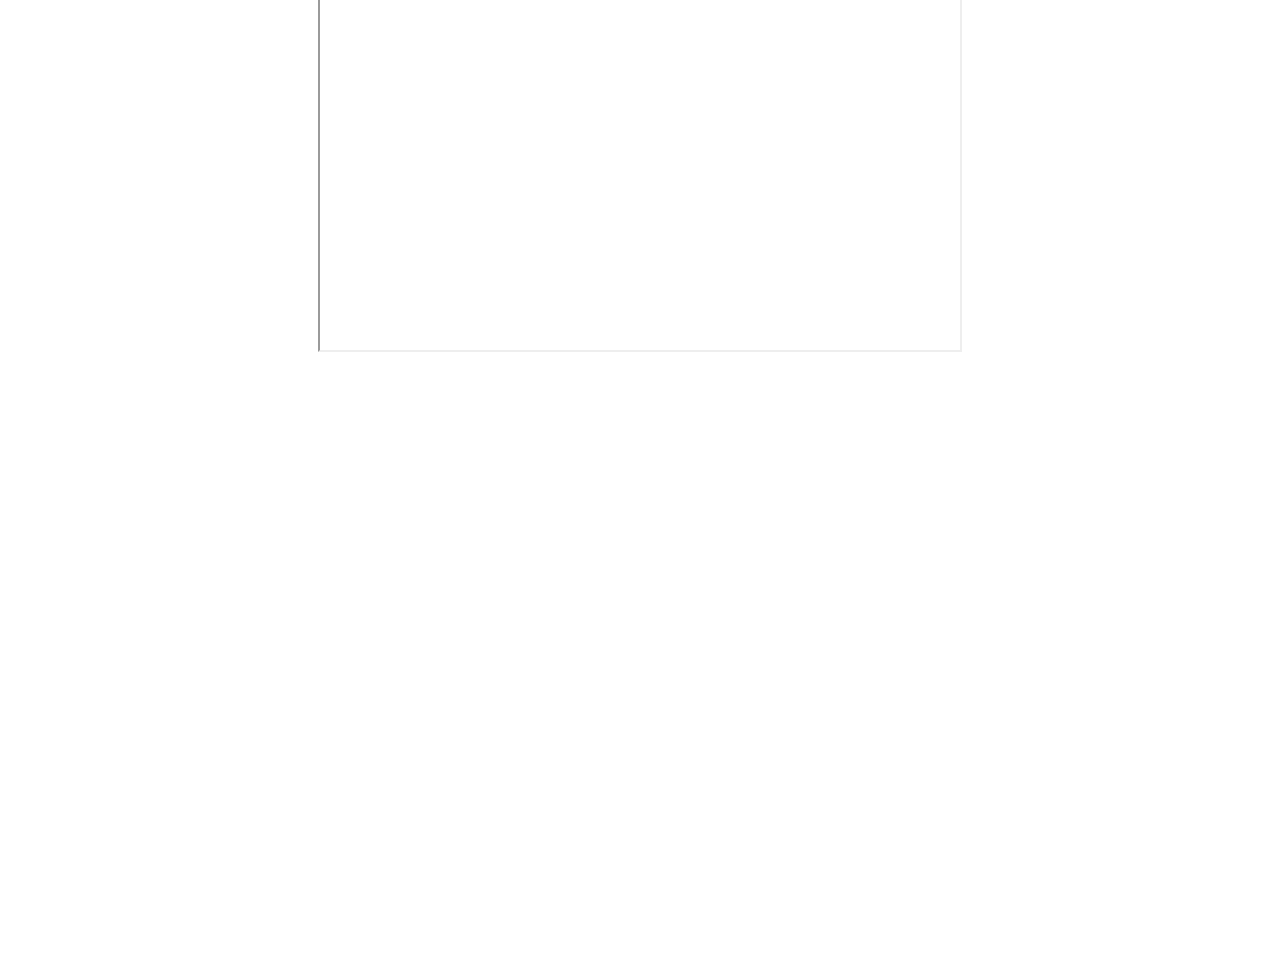
==== commit ed6e3765: "logo" ====
--- a/index2.html
+++ b/index2.html
@@ -162,13 +162,15 @@
   <div data-ix="fade-in-on-scroll" class="break---numbers">
     <div class="w-row">
       <div class="column w-hidden-small w-hidden-tiny w-col w-col-2 w-col-small-6 w-col-tiny-6"></div>
-      <div class="w-col w-col-4 w-col-small-6 w-col-tiny-6" style="left: 10%;">
+      <div class="w-col w-col-4 w-col-small-6 w-col-tiny-6" style="text-align: center">
         <h2>85</h2>
-        <h3>🐮 Milk Cows</h3>
-      </div>
-      <div class="w-col w-col-4 w-col-small-6 w-col-tiny-6" style="left: 10%;">
+        <h2 style="font-size: 100px;margin-top: 30px;">🐮</h2>
+        <h3>Milk Cows</h3>
+      </div>
+      <div class="w-col w-col-4 w-col-small-6 w-col-tiny-6" style="text-align: center">
         <h2>10</h2>
-        <h3>🐂 suckling cows</h3>
+        <h2 style="font-size: 100px;margin-top: 30px;">🐂</h3>
+        <h3>Suckling cows</h3>
       </div>
       <div class="column w-hidden-small w-hidden-tiny w-col w-col-2 w-col-small-6 w-col-tiny-6"></div>
     </div>
